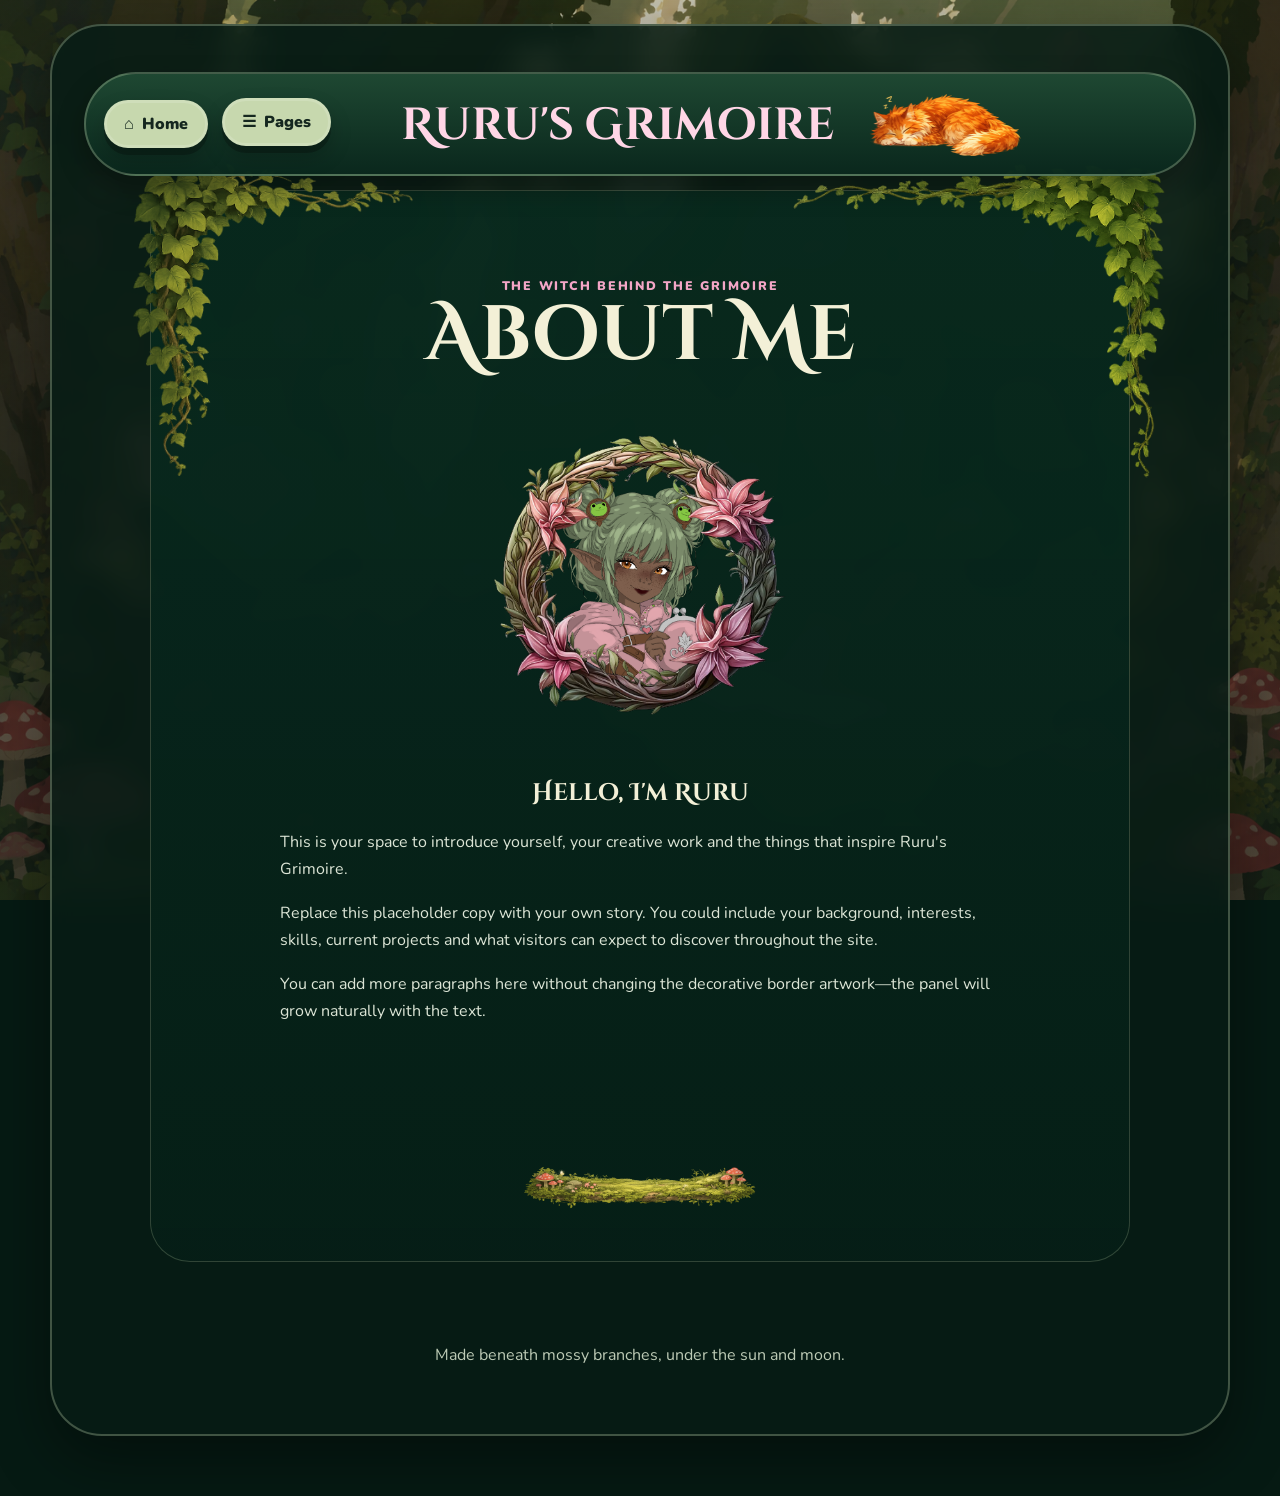
==== about.html @ c7b42d26 "Add files via upload" ====
<!doctype html><html lang="en"><head>
<meta charset="utf-8">
<meta name="viewport" content="width=device-width,initial-scale=1">
<title>About Me | Ruru's Grimoire</title>
<link rel="icon" type="image/png" sizes="64x64" href="./images/favicon.png?v=2">
<link rel="shortcut icon" type="image/png" href="./images/favicon.png?v=2">
<link rel="apple-touch-icon" href="./images/favicon.png?v=2">
<link rel="stylesheet" href="styles.css?v=20260717-navbar-moss-slot">
<script defer src="script.js"></script>
</head>
<body class="site-background-page about-page"><main class="page-shell"><div class="central-panel"><header class="topbar">
<div class="menu-wrap">
<button class="menu-button" aria-expanded="false" aria-label="Open page menu">☰ <span>Pages</span></button>
<nav class="dropdown" aria-label="Page menu"><a href="index.html">Home</a><a href="blog.html">Blog</a><a href="projects.html">Projects</a><a href="about.html">About Me</a></nav>
</div>
<div class="title-cluster">
<img class="nav-image nav-image-left" src="images/navbar-cat-left.png" alt="">
<div class="site-title-mini">Ruru's Grimoire</div>
<img class="nav-image nav-image-right" src="images/navbar-cat.png" alt="">
</div>
<a class="home-button" href="index.html" aria-label="Home">⌂ <span>Home</span></a>
<span class="navbar-moss" aria-hidden="true"></span>
</header>
<section class="content-panel decorated about-panel">
<span class="panel-corner panel-corner-tl" aria-hidden="true"></span>
<span class="panel-corner panel-corner-tr" aria-hidden="true"></span>
<div class="about-heading">
<div class="eyebrow">The witch behind the grimoire</div>
<h1>About Me</h1>
</div>
<div class="about-profile-image" role="img" aria-label="Profile image"></div>
<div class="about-text-frame">
<div class="about-text-content">
<h2>Hello, I'm Ruru</h2>
<p>This is your space to introduce yourself, your creative work and the things that inspire Ruru's Grimoire.</p>
<p>Replace this placeholder copy with your own story. You could include your background, interests, skills, current projects and what visitors can expect to discover throughout the site.</p>
<p>You can add more paragraphs here without changing the decorative border artwork—the panel will grow naturally with the text.</p>
</div>
</div>
<div class="about-moss-floor" role="img" aria-label="Decorative moss floor border"></div>
</section><footer class="footer"><p>Made beneath mossy branches, under the sun and moon.</p></footer></div></main></body></html>
---- styles.css ----
@import url("https://fonts.googleapis.com/css2?family=Cinzel+Decorative:wght@700;900&family=Nunito:wght@400;600;700;800&display=swap");

* {
  box-sizing: border-box;
}

html {
  scroll-behavior: smooth;
}

body {
  margin: 0;
  min-height: 100vh;
  color: var(--cream);
  font-family: "Nunito",sans-serif;
  background: linear-gradient(rgba(4,19,15,.52),rgba(4,19,15,.76)),
    url("images/forest-background.jpg") center/cover fixed no-repeat,
    var(--deep);
  overflow-x: hidden;
}

a {
  color: inherit;
}

.page-shell {
  width: min(1180px,calc(100% - 28px));
  margin: 0 auto;
  padding: 24px 0 60px;
}

.menu-button,.home-button,.button {
  display: inline-flex;
  align-items: center;
  justify-content: center;
  gap: 8px;
  min-height: 52px;
  padding: 12px 20px;
  border: 3px solid rgba(255,255,255,.14);
  border-radius: 999px;
  font: inherit;
  font-weight: 900;
  cursor: pointer;
  text-decoration: none;
  box-shadow: 0 7px 0 rgba(0,0,0,.24),0 11px 22px rgba(0,0,0,.2);
  transition: transform .18s ease,box-shadow .18s ease,filter .18s ease;
}

.home-button {
  justify-self: end;
}

.button {
  background: var(--red);
  color: #fff;
}

.button.secondary {
  background: var(--pink-soft);
  color: var(--ink);
}

.menu-button:hover,.home-button:hover,.button:hover {
  transform: translateY(-2px);
  box-shadow: 0 9px 0 rgba(0,0,0,.2),0 14px 26px rgba(0,0,0,.24);
}

.dropdown {
  position: absolute;
  left: 0;
  top: calc(100% + 12px);
  z-index: 2000;
  display: none;
  min-width: 245px;
  padding: 10px;
  border-radius: 20px;
  background: rgba(18,59,45,.99);
  border: 2px solid rgba(243,166,198,.35);
  box-shadow: 0 20px 44px rgba(0,0,0,.45);
}

.dropdown.open {
  display: block;
}

.dropdown a {
  display: block;
  padding: 12px 16px;
  margin: 5px 0;
  border-radius: 999px;
  background: rgba(199,216,174,.1);
  text-decoration: none;
  font-weight: 800;
}

.dropdown a:hover {
  background: var(--pink-soft);
  color: var(--ink);
}

.nav-image {
  display: block;
  object-fit: contain;
  object-position: center;
}

.hero-copy,.hero-visual {
  position: relative;
  z-index: 2;
}

.eyebrow {
  color: var(--pink);
  font-size: .78rem;
  font-weight: 900;
  letter-spacing: .14em;
  text-transform: uppercase;
}

h1,h2,h3 {
  font-family: "Cinzel Decorative",Georgia,serif;
  margin-top: 0;
}

h1 {
  font-size: clamp(2.8rem,7vw,5.8rem);
  line-height: .95;
  margin-bottom: 18px;
}

.hero p,.content-panel p,.feature p {
  line-height: 1.72;
  color: #dce5d6;
}

.hero-actions {
  display: flex;
  flex-wrap: wrap;
  gap: 13px;
  margin-top: 26px;
}

.section {
  padding: 54px 0 0;
}

.section-heading {
  display: flex;
  justify-content: space-between;
  align-items: end;
  gap: 22px;
  margin-bottom: 22px;
}

.section-heading h2 {
  margin-bottom: 0;
  font-size: clamp(1.8rem,4vw,3rem);
}

.section-heading p {
  max-width: 560px;
  color: #c8d6c0;
  line-height: 1.7;
}

.card-grid {
  display: grid;
  grid-template-columns: repeat(2,1fr);
  gap: 18px;
}

.card,.blog-post,.feature {
  position: relative;
  padding: 25px;
  border-radius: 24px;
  background: linear-gradient(145deg,rgba(46,83,58,.84),rgba(8,34,25,.94));
  border: 2px solid rgba(199,216,174,.16);
  box-shadow: 0 14px 28px rgba(0,0,0,.2);
  overflow: visible;
}

.card {
  min-height: 190px;
  text-decoration: none;
  transition: transform .2s ease;
}

.card:hover {
  transform: translateY(-5px);
}

.content-panel {
  position: relative;
  padding: clamp(28px,5vw,56px);
  border-radius: 40px;
  background: linear-gradient(rgba(9,43,31,.86),rgba(6,31,23,.92));
  border: 1px solid rgba(199,216,174,.22);
  overflow: visible;
}

.page-hero h1 {
  font-size: clamp(2.5rem,6vw,4.8rem);
  margin-bottom: 8px;
}

.blog-list,.project-list {
  display: grid;
  gap: 18px;
}

.blog-post {
  background: linear-gradient(145deg,rgba(239,228,199,.96),rgba(215,199,160,.95));
  color: #2e2a22;
}

.blog-post p {
  color: #4b4438;
}

.meta {
  color: #8d384e;
  font-size: .84rem;
  font-weight: 900;
  letter-spacing: .08em;
  text-transform: uppercase;
}

.feature-grid {
  display: grid;
  grid-template-columns: repeat(2,1fr);
  gap: 16px;
  margin-top: 24px;
}

.project-links {
  display: flex;
  flex-direction: column;
  align-items: center;
  gap: 16px;
  margin: 36px auto 8px;
}

.project-primary {
  min-width: 260px;
  background: var(--pink) !important;
  color: var(--ink) !important;
}

.project-secondary {
  min-width: 220px;
}

.video-embed {
  width: 96%;
  max-width: 1300px;
  margin: 0 auto;
  aspect-ratio: 16/9;
  border-radius: 24px;
  overflow: hidden;
  border: 2px solid rgba(243,166,198,.35);
  box-shadow: 0 18px 40px rgba(0,0,0,.28);
}

.video-embed iframe {
  width: 100%;
  height: 100%;
  border: 0;
  display: block;
}

.module-demo {
  display: flex;
  flex-direction: column;
  align-items: center;
  width: 100%;
  margin: 56px auto 0;
  text-align: center;
}

.module-demo h2 {
  width: 100%;
  text-align: center;
  margin: 0 auto 24px;
}

.project-bottom-nav {
  display: flex;
  justify-content: center;
  flex-wrap: wrap;
  gap: 14px;
  width: 100%;
  margin: 34px auto 0;
}

.bookshelf {
  position: relative;
  margin-top: 30px;
  padding: 34px 26px 0;
  border-radius: 30px;
  background: rgba(6,24,18,.5);
  border: 1px solid rgba(199,216,174,.15);
}

.shelf-back {
  min-height: 390px;
  display: flex;
  align-items: flex-end;
  gap: 0;
  padding: 24px 34px 0;
  border: 6px solid #2d1c14;
  border-bottom: 0;
  border-radius: 24px 24px 0 0;
  background: repeating-linear-gradient(90deg,#3a2419 0 18px,#42291c 18px 36px);
  box-shadow: inset 0 0 34px rgba(0,0,0,.42);
}

.project-book {
  position: relative;
  width: 220px;
  height: 360px;
  flex: 0 0 220px;
  margin-right: -34px;
  text-decoration: none;
  transform: rotate(-.5deg);
  transition: transform .24s ease;
}

.project-book:hover,.project-book:focus-visible {
  transform: translateY(-12px) rotate(.5deg);
  z-index: 20;
}

.project-book-image {
  display: block;
  width: 100%;
  height: 100%;
  object-fit: contain;
  object-position: center bottom;
  filter: drop-shadow(10px 12px 12px rgba(0,0,0,.32));
}

.book-sparkles {
  position: absolute;
  inset: -6px 10px -8px;
  pointer-events: none;
  opacity: 0;
}

.project-book:hover .book-sparkles,.project-book:focus-visible .book-sparkles {
  opacity: 1;
}

.book-sparkles span {
  position: absolute;
  width: 7px;
  height: 7px;
  border-radius: 50%;
  background: #ff9f43;
  box-shadow: 0 0 8px rgba(255,159,67,.95),0 0 16px rgba(255,159,67,.55);
  animation: sparkle .8s ease-out infinite alternate;
}

.book-sparkles span:nth-child(1) {
  left: 4%;
  top: 18%;
}

.book-sparkles span:nth-child(2) {
  right: 2%;
  top: 30%;
  animation-delay: .16s;
}

.book-sparkles span:nth-child(3) {
  left: 14%;
  bottom: 18%;
  animation-delay: .3s;
}

.book-sparkles span:nth-child(4) {
  right: 12%;
  bottom: 8%;
  animation-delay: .46s;
}

@keyframes sparkle {from{transform:scale(.45);opacity:.25}to{transform:scale(1.15) translateY(-3px);opacity:1}}

.shelf-plank {
  height: 34px;
  margin: 0 -8px;
  border-radius: 4px 4px 18px 18px;
  background: linear-gradient(#6d452b,#3c2418);
  border: 5px solid #2c1a11;
  box-shadow: 0 14px 24px rgba(0,0,0,.32);
}

.empty-shelf-space {
  flex: 1;
  min-width: 180px;
}

.panel-decor {
  position: absolute;
  inset: 0;
  z-index: 8;
  pointer-events: none;
  border-radius: inherit;
  overflow: visible;
}

.panel-decor .ivy-top,.panel-decor .ivy-left,.panel-decor .ivy-right,.panel-decor .moss-bottom {
  position: absolute;
  display: block;
  background-repeat: no-repeat;
  background-position: center;
}

.footer {
  margin-top: 46px;
  padding: 20px;
  text-align: center;
  color: #bdcbb6;
}

@media (max-width:820px) {
  .hero {
    grid-template-columns: 1fr;
  }

  .hero-artwork {
    width: 128%;
    margin-right: -2%;
  }

  .feature-grid,.card-grid {
    grid-template-columns: 1fr;
  }

  .section-heading {
    display: block;
  }

  .nav-image-left {
    width: 62px;
    height: 52px;
  }

  .nav-image-right {
    width: 96px;
    height: 72px;
  }

  .site-title-mini {
    font-size: 1.25rem;
  }
}

.title-cluster {
  display: grid;
  align-items: center;
  justify-content: center;
  white-space: nowrap;
  height: 68px;
  grid-template-columns: 58px auto 82px;
  gap: 6px;
}

.nav-image-left {
  width: 58px;
  height: 54px;
  max-width: 58px;
  max-height: 54px;
}

.nav-image-right {
  width: 82px;
  height: 64px;
  max-width: 82px;
  max-height: 64px;
}

.site-title-mini {
  font-family: "Cinzel Decorative",Georgia,serif;
  font-weight: 700;
  color: var(--pink-soft);
  text-align: center;
  font-size: 1.3rem;
  line-height: 1;
}

@media (max-width: 820px) {
  .topbar {
    grid-template-columns: minmax(96px, 1fr) auto minmax(96px, 1fr);
    min-height: 62px;
    height: 62px;
  }

  .title-cluster {
    height: 62px;
    grid-template-columns: 46px auto 64px;
    gap: 4px;
  }

  .nav-image-left {
    width: 46px;
    height: 42px;
  }

  .nav-image-right {
    width: 64px;
    height: 50px;
  }

  .site-title-mini {
    font-size: 1.05rem;
  }
}

@media (max-width: 560px) {
  .topbar {
    grid-template-columns: 48px minmax(0, 1fr) 48px;
    min-height: 56px;
    height: 56px;
    padding: 4px 6px;
    gap: 4px;
  }

  .menu-button, .home-button {
    width: 44px;
    min-width: 44px;
    min-height: 42px;
    padding: 7px;
  }

  .title-cluster {
    width: 100%;
    height: 56px;
    grid-template-columns: 34px minmax(0, auto) 38px;
    gap: 2px;
  }

  .nav-image-left {
    width: 34px;
    height: 32px;
  }

  .nav-image-right {
    width: 38px;
    height: 34px;
  }

  .site-title-mini {
    font-size: .68rem;
    overflow: hidden;
    text-overflow: ellipsis;
  }

  .navbar-moss {
    bottom: -16px;
    height: 38px;
  }
}

.hero {
  display: grid;
  grid-template-columns: 1.12fr .88fr;
  align-items: center;
  gap: 34px;
  min-height: 430px;
  padding: 36px clamp(28px,6vw,68px);
  border-radius: 40px;
  border: 1px solid rgba(199,216,174,.22);
  background: rgba(7,28,22,.2);
  position: relative;
  isolation: isolate;
  overflow: hidden;
  background: transparent !important;
}

.hero-overlay {
  position: absolute;
  inset: 0;
  z-index: 1;
  background: linear-gradient(90deg,rgba(7,28,22,.72),rgba(7,28,22,.38) 52%,rgba(7,28,22,.08));
  pointer-events: none;
  z-index: 1 !important;
  background: linear-gradient(
    90deg,
    rgba(7,28,22,.58) 0%,
    rgba(7,28,22,.3) 50%,
    rgba(7,28,22,.05) 100%
  ) !important;
}

.hero-copy, .hero-visual {
  z-index: 2 !important;
}

.hero-artwork {
  display: block;
  width: 145%;
  max-width: none;
  height: auto;
  margin-right: -6%;
  object-fit: contain;
  object-position: center bottom;
  filter: drop-shadow(0 20px 30px rgba(0,0,0,.32));
  pointer-events: none;
  animation: heroFloat 7s ease-in-out infinite;
  transform-origin: center bottom;
}

@keyframes heroFloat {0%, 100% { transform: translateY(0) rotate(0deg); }
  50% { transform: translateY(-8px) rotate(.3deg); }}

.hero-copy {
  align-self: center;
  animation: heroReveal .7s ease both;
}

@keyframes heroReveal {from { opacity: 0; transform: translateY(12px); }
  to { opacity: 1; transform: translateY(0); }}

.panel-decor .ivy-left {
  top: 4%;
  left: -34px;
  width: 74px;
  height: 92%;
  background-image: url("images/panel-ivy-left.png");
  background-size: 100% 100%;
  background-size: contain !important;
  background-position: left center !important;
}

.panel-decor .ivy-right {
  top: 4%;
  right: -34px;
  width: 74px;
  height: 92%;
  background-image: url("images/panel-ivy-right.png");
  background-size: 100% 100%;
  background-size: contain !important;
  background-position: right center !important;
}

.menu-wrap, .home-button {
  align-self: center !important;
}

.menu-button, .home-button {
  min-height: 46px;
  padding: 9px 17px;
  display: inline-flex !important;
  align-items: center !important;
  justify-content: center !important;
  line-height: 1 !important;
  margin: 0 !important;
  transform: translateY(-1px);
}

.menu-button:hover, .home-button:hover {
  transform: translateY(-3px);
}

.menu-button:active, .home-button:active {
  transform: translateY(2px);
}

.home-page {
  position: relative;
  isolation: isolate;
  min-height: 100vh;
  background: linear-gradient(rgba(4,19,15,.28),rgba(4,19,15,.58)),
    url("images/forest-background.jpg") center/cover fixed no-repeat,
    var(--deep);
}

.home-background-layer {
  position: fixed;
  inset: 0;
  z-index: 1;
  pointer-events: none;
  background: url("images/home-background.png") center top/cover no-repeat;
}

.home-background-layer::after {
  content: "";
  position: absolute;
  inset: 0;
  background: linear-gradient(rgba(3,15,11,.02),rgba(3,15,11,.3));
}

.home-page .page-shell {
  position: relative;
  z-index: 10;
}

.home-page .central-panel {
  position: relative;
  z-index: 10;
  background: rgba(7,28,22,.72);
  backdrop-filter: blur(10px);
  -webkit-backdrop-filter: blur(10px);
}

.home-page .hero {
  position: relative;
  z-index: 2;
  overflow: hidden;
  background: linear-gradient(135deg,rgba(9,43,31,.58),rgba(6,31,23,.38)) !important;
}

.hero-bg {
  position: absolute;
  inset: 0;
  z-index: 0;
  width: 100%;
  height: 100%;
  object-fit: cover;
  object-position: center;
  pointer-events: none;
  position: absolute !important;
  inset: 0 !important;
  z-index: 0 !important;
  width: 100% !important;
  height: 100% !important;
  max-width: none !important;
  object-fit: cover !important;
  object-position: center center !important;
  opacity: 1 !important;
  visibility: visible !important;
  border-radius: inherit;
  display: none !important;
}

.home-page .hero-overlay {
  background: linear-gradient(90deg,rgba(5,24,18,.5),rgba(5,24,18,.18) 55%,rgba(5,24,18,.03)) !important;
}

.ambient-particles {
  position: fixed;
  inset: 0;
  z-index: 4;
  overflow: hidden;
  pointer-events: none;
}

.ambient-particles span {
  position: absolute;
  width: 9px;
  height: 9px;
  border-radius: 50%;
  background: rgba(255,214,230,.56);
  box-shadow: 0 0 12px rgba(243,166,198,.75),0 0 24px rgba(199,216,174,.38);
  animation: ambientDrift 11s ease-in-out infinite;
}

.ambient-particles span:nth-child(1) {
  left: 8%;
  top: 72%;
  animation-delay: -1s;
}

.ambient-particles span:nth-child(2) {
  left: 18%;
  top: 24%;
  animation-delay: -6s;
  scale: .7;
}

.ambient-particles span:nth-child(3) {
  left: 34%;
  top: 84%;
  animation-delay: -3s;
  scale: .5;
}

.ambient-particles span:nth-child(4) {
  left: 52%;
  top: 18%;
  animation-delay: -8s;
}

.ambient-particles span:nth-child(5) {
  left: 67%;
  top: 68%;
  animation-delay: -4s;
  scale: .6;
}

.ambient-particles span:nth-child(6) {
  left: 79%;
  top: 31%;
  animation-delay: -9s;
  scale: .8;
}

.ambient-particles span:nth-child(7) {
  left: 91%;
  top: 78%;
  animation-delay: -5s;
  scale: .5;
}

.ambient-particles span:nth-child(8) {
  left: 44%;
  top: 48%;
  animation-delay: -11s;
  scale: .45;
}

@keyframes ambientDrift {0%,100%{opacity:.18;translate:0 18px}
  50%{opacity:.92;translate:12px -26px}}

.home-page .hero-artwork {
  animation: heroFloat 7s ease-in-out infinite;
  will-change: transform;
}

.panel-decor .ivy-top, .panel-decor .ivy-left, .panel-decor .ivy-right, .panel-decor .moss-bottom, .navbar-moss {
  background-size: contain !important;
  background-repeat: no-repeat !important;
}

.panel-decor .ivy-top {
  top: -28px;
  height: 74px;
  background-image: url("images/panel-ivy-top.png");
  background-size: 100% 100%;
  background-size: contain !important;
  background-position: center top !important;
  width: min(92%,900px);
  left: 50%;
  transform: translateX(-50%);
}

.panel-decor .ivy-left, .panel-decor .ivy-right {
  height: min(82%,620px);
  top: 50%;
  transform: translateY(-50%);
}

.panel-decor .moss-bottom {
  bottom: -30px;
  height: 78px;
  background-image: url("images/panel-moss-bottom.png");
  background-size: 100% 100%;
  background-size: contain !important;
  background-position: center bottom !important;
  width: min(94%,920px);
  left: 50%;
  transform: translateX(-50%);
}

.menu-wrap {
  position: relative;
  z-index: 1002;
  display: flex;
  align-items: center;
  height: 100%;
}

.menu-button,.home-button {
  background: var(--sage);
  color: var(--ink);
  align-self: center !important;
  position: relative;
  top: -1px;
}

@media (max-width:560px) {
  .page-shell {
    width: calc(100% - 16px);
  }

  .central-panel {
    padding: 10px;
    border-radius: 30px;
  }

  .topbar {
    grid-template-columns: auto 1fr auto;
    padding: 8px;
  }

  .menu-button span,.home-button span {
    display: none;
  }

  .title-cluster {
    gap: 3px;
  }

  .nav-image-left {
    width: 42px;
    height: 38px;
  }

  .nav-image-right {
    width: 50px;
    height: 44px;
  }

  .site-title-mini {
    font-size: .78rem;
  }

  .hero {
    padding: 28px 20px;
    min-height: auto;
  }

  .hero-artwork {
    width: 110%;
    margin-right: 0;
  }

  .content-panel {
    padding: 24px 18px;
  }

  .project-book {
    width: 180px;
    height: 310px;
    flex-basis: 180px;
    margin-right: -28px;
  }

  .home-background-layer {
    background-position: 58% top;
  }

  .ambient-particles span:nth-child(n/**/+6) {
    display: none;
  }
}

@media (prefers-reduced-motion:reduce) {
  *,*::before,*::after {
    animation-duration: .001ms !important;
    animation-iteration-count: 1 !important;
  }

  .ambient-particles span,.home-page .hero-artwork {
    animation: none !important;
  }
}

body.site-background-page {
  background-color: var(--deep) !important;
  background-image: linear-gradient(rgba(5, 24, 18, .24), rgba(5, 24, 18, .48)),
    url("images/home-background.png") !important;
  background-position: center top !important;
  background-size: cover !important;
  background-repeat: no-repeat !important;
  background-attachment: fixed !important;
}

body.site-background-page .central-panel {
  background: rgba(7, 28, 22, .86) !important;
}

.topbar > .home-button, .topbar > .menu-wrap, .topbar > .title-cluster {
  align-self: center !important;
  position: static !important;
  top: auto !important;
  transform: none !important;
  margin: 0 !important;
}

.topbar > .home-button {
  order: 1;
  flex: 0 0 auto;
}

.topbar > .menu-wrap {
  order: 2;
  flex: 0 0 auto;
  height: auto !important;
  display: flex !important;
  align-items: center !important;
}

.topbar .home-button, .topbar .menu-button {
  height: 48px !important;
  min-height: 48px !important;
  display: inline-flex !important;
  align-items: center !important;
  justify-content: center !important;
  line-height: 1 !important;
  padding-top: 0 !important;
  padding-bottom: 0 !important;
}

.topbar .nav-image {
  display: block !important;
  object-fit: contain !important;
}

.navbar-moss {
  position: absolute;
  left: 1%;
  right: 1%;
  z-index: 1003;
  pointer-events: none;
  background: url("images/navbar-moss-bottom.png") center bottom/100% 100% no-repeat;
  bottom: -22px;
  height: 52px;
  background-size: contain !important;
  background-position: center bottom !important;
  position: absolute !important;
}

.homepage-path-card {
  display: grid !important;
  grid-template-columns: minmax(120px, 40%) minmax(0, 1fr) !important;
  align-items: center !important;
  gap: clamp(18px, 3vw, 34px) !important;
  min-height: 220px !important;
  overflow: hidden !important;
}

.homepage-card-image {
  display: block;
  width: 100%;
  min-height: 170px;
  align-self: stretch;
  background-position: center;
  background-repeat: no-repeat;
  background-size: contain;
  pointer-events: none;
}

.blog-card-image {
  background-image: url("images/blog.png");
}

.projects-card-image {
  background-image: url("images/projects.png");
}

.homepage-card-copy {
  min-width: 0;
}

.homepage-card-copy h3, .homepage-card-copy p {
  position: relative;
  z-index: 1;
}

@media (max-width: 760px) {
  .topbar {
    flex-wrap: wrap !important;
    justify-content: center !important;
    min-height: auto !important;
  }

  .topbar > .home-button {
    order: 2;
  }

  .topbar > .menu-wrap {
    order: 3;
  }

  .homepage-path-card {
    grid-template-columns: 1fr !important;
    text-align: center;
  }

  .homepage-card-image {
    min-height: 145px;
  }

  .topbar > .title-cluster {
    flex-basis: 100%;
    justify-content: center;
    order: 1;
    flex: 1 0 100% !important;
    padding-left: 0 !important;
    flex-basis: 100% !important;
    grid-template-columns: max-content minmax(90px, 1fr) !important;
    width: 100% !important;
    margin-left: 0 !important;
    gap: 8px !important;
  }

  .topbar > .title-cluster > .site-title-mini {
    font-size: clamp(1.2rem, 5vw, 1.8rem) !important;
    white-space: normal !important;
  }

  .topbar > .title-cluster > .nav-image-right {
    width: clamp(82px, 22vw, 118px) !important;
    height: clamp(68px, 18vw, 96px) !important;
  }
}

@media (max-width: 460px) {
  .topbar > .title-cluster {
    grid-template-columns: 1fr !important;
    justify-items: center !important;
    text-align: center !important;
  }

  .topbar > .title-cluster > .site-title-mini, .topbar > .title-cluster > .nav-image-right {
    grid-column: 1 !important;
    justify-self: center !important;
  }
}

.home-page .hero-visual .hero-artwork-topper {
  position: absolute;
  inset: 0;
  z-index: 2;
  width: 145%;
  max-width: none;
  height: auto;
  margin-right: -6%;
  object-fit: contain;
  object-position: center bottom;
  pointer-events: none;
}

.home-feature-panel {
  overflow: visible;
}

.home-feature-panel .hero-overlay {
  border-radius: inherit;
  overflow: hidden;
}

.home-feature-panel .hero-copy, .home-feature-panel .hero-visual {
  z-index: 4;
}

.panel-corner {
  position: absolute;
  z-index: 3;
  width: clamp(150px, 19vw, 220px);
  aspect-ratio: 1 / 1;
  background-repeat: no-repeat;
  background-position: center;
  background-size: contain;
  pointer-events: none;
  animation: panelCornerFloat 7s ease-in-out infinite;
  will-change: transform;
}

.panel-corner-tl {
  top: -58px;
  left: -58px;
  background-image: url("images/panel-corner-tl.png");
  animation-delay: -0.8s;
}

.panel-corner-tr {
  top: -58px;
  right: -58px;
  background-image: url("images/panel-corner-tr.png");
  animation-delay: -2.2s;
}

.panel-corner-bl {
  bottom: -58px;
  left: -58px;
  background-image: url("images/panel-corner-bl.png");
  animation-delay: -3.7s;
}

.panel-corner-br {
  right: -58px;
  bottom: -58px;
  background-image: url("images/panel-corner-br.png");
  animation-delay: -5.1s;
}

@keyframes panelCornerFloat {0%, 100% { transform: translate3d(0, 0, 0) rotate(-0.35deg); }
  50% { transform: translate3d(0, -8px, 0) rotate(0.35deg); }}

@media (prefers-reduced-motion: reduce) {
  .hero-artwork, .hero-copy {
    animation: none !important;
  }

  .home-page .hero-visual .hero-artwork-topper {
    animation: none !important;
  }

  .panel-corner {
    animation: none !important;
  }
}

.home-page .hero-visual .hero-artwork {
  grid-area: 1 / 1;
  grid-area: 1 / 1 !important;
  position: relative !important;
  inset: auto !important;
  display: block !important;
  width: 145% !important;
  max-width: none !important;
  height: auto !important;
  margin: 0 -6% 0 0 !important;
  object-fit: contain !important;
  object-position: center bottom !important;
  transform-origin: center bottom !important;
}

.home-page .hero-visual .hero-artwork-base {
  position: relative;
  z-index: 1;
  animation-delay: 0s;
  z-index: 1 !important;
  animation-delay: 0s !important;
}

.home-page .hero-visual .hero-artwork-topper-1 {
  z-index: 2;
  animation-delay: -2.33s;
  z-index: 2 !important;
  animation-delay: -2.33s !important;
}

.home-page .hero-visual .hero-artwork-topper-2 {
  z-index: 3;
  animation-delay: -4.66s;
  z-index: 3 !important;
  animation-delay: -4.66s !important;
}

.home-page .home-feature-panel .hero-overlay, .home-page .home-feature-panel .hero-copy, .home-page .home-feature-panel .hero-visual {
  z-index: 2 !important;
}

@media (max-width: 600px) {
  .topbar > .title-cluster {
    grid-template-columns: 1fr minmax(78px, .45fr) !important;
  }

  .topbar > .title-cluster > .nav-image-right {
    min-width: 76px !important;
    width: clamp(76px, 24vw, 112px) !important;
    height: clamp(62px, 19vw, 90px) !important;
  }

  .topbar > .title-cluster > .site-title-mini {
    white-space: normal !important;
    font-size: clamp(1.35rem, 6.2vw, 1.9rem) !important;
    transform: translateY(-2px) !important;
  }
}

.home-page .hero-visual {
  position: relative;
  isolation: isolate;
  display: grid !important;
  grid-template-columns: 1fr !important;
  grid-template-rows: 1fr !important;
  place-items: end center !important;
  position: relative !important;
  overflow: visible !important;
  isolation: isolate !important;
}

.home-page .hero-visual > .hero-artwork {
  grid-column: 1 !important;
  grid-row: 1 !important;
  align-self: end !important;
  justify-self: center !important;
  position: relative !important;
  inset: auto !important;
  width: 145% !important;
  height: auto !important;
  max-width: none !important;
  margin: 0 -6% 0 0 !important;
  object-fit: contain !important;
  object-position: center bottom !important;
}

.home-page .hero-visual > .hero-artwork-base {
  z-index: 1 !important;
}

.home-page .hero-visual > .hero-artwork-topper-1 {
  z-index: 2 !important;
}

.home-page .hero-visual > .hero-artwork-topper-2 {
  z-index: 3 !important;
}

.page-shell, .central-panel, .home-page .home-feature-panel {
  overflow: visible !important;
}

.home-page .home-feature-panel .panel-corner {
  will-change: auto !important;
  opacity: 1 !important;
  visibility: visible !important;
  display: block !important;
  z-index: 9999 !important;
  animation: none !important;
  transform: none !important;
  pointer-events: none !important;
  background-size: contain !important;
}

.home-page .home-feature-panel {
  position: relative !important;
  overflow: visible !important;
  isolation: isolate !important;
  margin-top: 2cm !important;
}

.topbar > .title-cluster > .nav-image-left {
  display: none !important;
}

.topbar > .title-cluster > .site-title-mini {
  grid-column: 1 !important;
  overflow: visible !important;
  text-overflow: clip !important;
  max-width: none !important;
  font-size: clamp(2.1rem, 3.5vw, 3.65rem) !important;
  display: flex !important;
  align-items: center !important;
  padding: 0 !important;
  line-height: 1 !important;
  height: auto !important;
  position: relative !important;
  left: auto !important;
  top: auto !important;
  width: max-content !important;
  flex: 0 1 auto !important;
  margin: 0 !important;
  justify-self: auto !important;
  align-self: center !important;
  transform: translateY(-3px) !important;
  white-space: nowrap !important;
  z-index: 4 !important;
}

.topbar {
  position: sticky;
  top: 14px;
  z-index: 1000;
  display: grid;
  align-items: center;
  margin-bottom: 28px;
  border-radius: 999px;
  background: linear-gradient(180deg,rgba(31,73,51,.98),rgba(10,40,29,.98));
  border: 2px solid rgba(199,216,174,.3);
  box-shadow: 0 12px 28px rgba(0,0,0,.3);
  overflow: visible;
  grid-template-columns: minmax(120px, 1fr) auto minmax(120px, 1fr);
  height: 68px;
  padding: 5px 12px;
  gap: 10px;
  justify-content: flex-start !important;
  gap: 14px !important;
  min-height: 104px !important;
  padding: 10px 18px !important;
  position: relative !important;
  display: flex !important;
  align-items: center !important;
  min-height: var(--navbar-height);
}

.topbar > .title-cluster > .nav-image-right {
  grid-column: 2 !important;
  width: clamp(130px, 15vw, 210px) !important;
  height: clamp(92px, 11vw, 150px) !important;
  min-width: 110px !important;
  max-width: none !important;
  max-height: none !important;
  object-fit: contain !important;
  object-position: center !important;
  position: relative !important;
  display: block !important;
  flex: 0 0 auto !important;
  order: 2 !important;
  margin: 0 !important;
  justify-self: auto !important;
  align-self: center !important;
  transform: none !important;
  visibility: visible !important;
  opacity: 1 !important;
  z-index: 3 !important;
  width: var(--cat-navbar-size);
}

.central-panel {
  position: relative;
  padding: clamp(14px,3vw,32px);
  background: rgba(7,28,22,.88);
  border: 2px solid rgba(199,216,174,.3);
  box-shadow: var(--shadow);
  backdrop-filter: blur(12px);
  overflow: visible;
  border-radius: var(--panel-radius);
}

.menu-button, .home-button, .button {
  border-radius: var(--button-radius);
}

.home-page .home-feature-panel .hero-visual {
  left: var(--feature-stack-left) !important;
  top: var(--feature-stack-top) !important;
}

.home-page .home-feature-panel .panel-corner-tl, .home-page .home-feature-panel .panel-corner-tr {
  height: auto !important;
  aspect-ratio: 1 / 1 !important;
  top: -35px !important;
  width: clamp(380px,42vw,var(--corner-top-size)) !important;
}

.home-page .home-feature-panel .panel-corner-tr {
  right: var(--corner-top-right-offset-x) !important;
  top: var(--about-corner-top-offset-y) !important;
}

.home-page .home-feature-panel .panel-corner-bl, .home-page .home-feature-panel .panel-corner-br {
  height: auto !important;
  aspect-ratio: 1 / 1 !important;
  bottom: -55px !important;
  width: var(--corner-bottom-size) !important;
}

.home-page .home-feature-panel .panel-corner-bl {
  left: var(--corner-bottom-left-offset-x) !important;
  bottom: var(--corner-bottom-left-offset-y) !important;
  transform: none !important;
}

.home-page .home-feature-panel .panel-corner-br {
  right: var(--corner-bottom-right-offset-x) !important;
  bottom: var(--corner-bottom-right-offset-y) !important;
}

@media (max-width:900px) {
  :root {
    --corner-top-size: 420px;
    --corner-bottom-size: 220px;
    --corner-top-left-offset-x: -36px;
    --corner-top-right-offset-x: -24px;
    --corner-bottom-left-offset-x: -54px;
    --corner-bottom-left-offset-y: -58px;
    --corner-bottom-right-offset-x: -32px;
    --corner-bottom-right-offset-y: -42px;
    --feature-stack-left: -18px;
    --navbar-brand-gap: 10px;
  }
}

@media (max-width:620px) {
  :root {
    --corner-top-size: 300px;
    --corner-bottom-size: 170px;
    --corner-top-offset-y: -24px;
    --corner-top-left-offset-x: -22px;
    --corner-top-right-offset-x: -16px;
    --corner-bottom-left-offset-x: -34px;
    --corner-bottom-left-offset-y: -38px;
    --corner-bottom-right-offset-x: -20px;
    --corner-bottom-right-offset-y: -28px;
    --feature-stack-left: -10px;
    --navbar-brand-gap: 8px;
  }

  .home-page .home-feature-panel .panel-corner-tl, .home-page .home-feature-panel .panel-corner-tr {
    width: clamp(220px,64vw,var(--corner-top-size)) !important;
  }
}

.topbar > .title-cluster {
  order: 3;
  flex: 0 1 auto;
  padding-left: clamp(12px, 2vw, 28px) !important;
  padding-right: 0 !important;
  margin-left: 4px !important;
  grid-template-columns: max-content minmax(120px, 1fr) !important;
  column-gap: clamp(14px, 2vw, 28px) !important;
  align-self: stretch !important;
  min-height: 100% !important;
  height: auto !important;
  padding-top: 0 !important;
  padding-bottom: 0 !important;
  position: relative !important;
  display: flex !important;
  flex: 1 1 auto !important;
  min-width: 0 !important;
  width: auto !important;
  align-items: center !important;
  justify-content: flex-start !important;
  margin: 0 !important;
  padding: 0 !important;
  overflow: visible !important;
  gap: var(--navbar-brand-gap) !important;
  transform: translateX(var(--navbar-brand-shift-x)) !important;
}

.about-home-card {
  grid-column: 1 / -1;
  width: calc(50% - 9px);
  justify-self: center;
}

.about-card-image {
  background-image: url("images/about.png");
}

.about-panel {
  display: flex;
  flex-direction: column;
  align-items: center;
  gap: clamp(22px, 4vw, 42px);
  text-align: center;
}

.about-heading h1 {
  font-size: clamp(2.5rem, 6vw, 4.8rem);
  margin: 6px 0 0;
}

.about-portrait-space {
  width: var(--about-portrait-size);
  aspect-ratio: 1 / 1;
  flex: 0 0 auto;
  background-image: url("images/about-me.png");
  background-position: center;
  background-repeat: no-repeat;
  background-size: contain;
}

.about-text-content h2 {
  text-align: center;
  margin-top: 0;
}

.about-text-content p {
  color: #dce5d6;
}

.about-text-frame {
  position: relative;
  display: grid;
  place-items: center;
  background-image: url("images/about-border.png");
  background-position: center;
  background-repeat: no-repeat;
  background-size: 106% 106%;
  width: min(100%, var(--about-border-max-width));
  aspect-ratio: var(--about-border-aspect-ratio);
  min-height: 0;
  padding: clamp(118px, 12vw, 155px) clamp(72px, 9vw, 108px);
}

.about-text-content {
  position: relative;
  z-index: 1;
  text-align: left;
  max-width: 540px;
}

.home-page .home-feature-panel .panel-corner-tl {
  top: var(--corner-top-offset-y) !important;
  left: var(--corner-top-left-offset-x) !important;
}

@media (max-width: 900px) {
  .topbar > .title-cluster > .nav-image-right {
    width: clamp(100px, 18vw, 150px) !important;
    height: clamp(74px, 14vw, 108px) !important;
  }

  .home-page .hero-visual .hero-artwork-topper {
    width: 128%;
    margin-right: -2%;
  }

  .panel-corner {
    width: clamp(125px, 24vw, 185px);
  }

  .panel-corner-tl {
    top: -42px;
    left: -42px;
  }

  .panel-corner-tr {
    top: -42px;
    right: -42px;
  }

  .panel-corner-bl {
    bottom: -42px;
    left: -42px;
  }

  .panel-corner-br {
    right: -42px;
    bottom: -42px;
  }

  .home-page .hero-visual .hero-artwork {
    width: 128% !important;
    margin-right: -2% !important;
  }

  .home-page .hero-visual > .hero-artwork {
    width: 128% !important;
    margin-right: -2% !important;
  }

  .home-page .home-feature-panel .hero-visual {
    left: -24px !important;
  }

  .home-page .home-feature-panel .panel-corner-bl, .home-page .home-feature-panel .panel-corner-br {
    width: clamp(180px, 27vw, 230px) !important;
    bottom: -42px !important;
  }

  .home-page .home-feature-panel .panel-corner-tl {
    left: var(--corner-top-left-offset-x) !important;
  }

  .home-page .home-feature-panel .panel-corner-tr {
    right: -18px !important;
  }

  .home-page .home-feature-panel .panel-corner-br {
    right: -22px !important;
  }

  .home-page .home-feature-panel .panel-corner-tl, .home-page .home-feature-panel .panel-corner-tr {
    top: var(--corner-top-offset-y) !important;
    width: clamp(285px, 42vw, 390px) !important;
  }

  .home-page .home-feature-panel .panel-corner-bl {
    left: -48px !important;
    bottom: -52px !important;
    transform: none !important;
  }

  .topbar > .title-cluster {
    gap: 10px !important;
  }

  .topbar > .title-cluster > .site-title-mini {
    font-size: clamp(1.65rem, 4.6vw, 2.55rem) !important;
    left: 45% !important;
    transform: translateY(-2px) !important;
  }

  .about-home-card {
    width: 100%;
  }

  .about-text-frame {
    min-height: 680px;
    aspect-ratio: auto;
    padding: 112px 76px;
  }

  :root {
    --navbar-brand-shift-x: 0.75cm;
    --about-border-max-width: 680px;
    --about-panel-max-width: 760px;
    --about-panel-min-height: 1080px;
    --corner-top-left-offset-x: -70px;
  }

  .about-page .about-panel {
    padding: 155px 82px;
  }
}

:root {
  --deep: #061a13;
  --forest: #123b2d;
  --forest-2: #1d513b;
  --sage: #c7d8ae;
  --cream: #f3f0d7;
  --pink: #f3a6c6;
  --pink-soft: #ffd6e6;
  --red: #c9504f;
  --gold: #f1d18a;
  --ink: #15271f;
  --shadow: 0 24px 60px rgba(0,0,0,.38);
  --round: 38px;
  --navbar-height: 86px;
  --navbar-brand-gap: 14px;
  --panel-radius: 52px;
  --button-radius: 999px;
  --feature-stack-left: -24px;
  --feature-stack-top: 0px;
  --corner-top-size: 500px;
  --corner-bottom-size: 260px;
  --corner-top-offset-y: -40px;
  --corner-top-right-offset-x: -28px;
  --corner-bottom-left-offset-x: -75px;
  --corner-bottom-left-offset-y: -80px;
  --corner-bottom-right-offset-x: -45px;
  --corner-bottom-right-offset-y: -55px;
  --cat-home-size: clamp(220px,34vw,430px);
  --cat-navbar-size: clamp(92px,11vw,150px);
  --book-width: clamp(180px,28vw,360px);
  --book-height: auto;
  --mushroom-size: 120px;
  --sparkle-size: 72px;
  --frog-size: 110px;
  --moss-height: 120px;
  --navbar-brand-shift-x: 1.5cm;
  --about-portrait-size: clamp(220px, 32vw, 390px);
  --about-border-max-width: 760px;
  --about-border-aspect-ratio: 4 / 5;
  --about-panel-max-width: 1220px;
  --about-panel-min-height: 1350px;
  --corner-top-left-offset-x: -100px;
  --about-profile-size: clamp(220px, 25vw, 320px);
}

.about-page .about-panel {
  width: min(100%, 980px);
  min-height: 0;
  margin-inline: auto;
  padding: clamp(48px, 7vw, 86px) clamp(34px, 7vw, 82px);
  gap: clamp(24px, 4vw, 42px);
  background-image: linear-gradient(rgba(9,43,31,.86), rgba(6,31,23,.92));
  background-position: center;
  background-repeat: no-repeat;
  background-size: cover;
}

.about-profile-image {
  width: var(--about-profile-size);
  aspect-ratio: 1 / 1;
  flex: 0 0 auto;
  background: transparent url("images/profile.png") center / contain no-repeat;
}

.about-profile-image::after {
  content: none;
}

.about-page .about-text-frame {
  background-image: none;
  width: 100%;
  max-width: 720px;
  min-height: 0;
  aspect-ratio: auto;
  padding: 0;
  background: none;
}

.about-page .about-text-content {
  max-width: 720px;
}

@media (max-width: 620px) {
  .home-page .hero-visual .hero-artwork-topper {
    width: 110%;
    margin-right: 0;
  }

  .panel-corner {
    width: 125px;
  }

  .panel-corner-tl {
    top: -28px;
    left: -28px;
  }

  .panel-corner-tr {
    top: -28px;
    right: -28px;
  }

  .panel-corner-bl {
    bottom: -28px;
    left: -28px;
  }

  .panel-corner-br {
    right: -28px;
    bottom: -28px;
  }

  .home-page .hero-visual .hero-artwork {
    width: 110% !important;
    margin-right: 0 !important;
  }

  .home-page .hero-visual > .hero-artwork {
    width: 110% !important;
    margin-right: 0 !important;
  }

  .home-page .home-feature-panel .hero-visual {
    left: -10px !important;
  }

  .home-page .home-feature-panel .panel-corner-bl, .home-page .home-feature-panel .panel-corner-br {
    width: clamp(145px, 38vw, 190px) !important;
    bottom: -28px !important;
  }

  .home-page .home-feature-panel .panel-corner-tl {
    top: -10px !important;
    left: -24px !important;
  }

  .home-page .home-feature-panel .panel-corner-tr {
    top: -10px !important;
    right: -12px !important;
  }

  .home-page .home-feature-panel .panel-corner-br {
    bottom: -10px !important;
    right: -14px !important;
  }

  .home-page .home-feature-panel {
    margin-top: 2cm !important;
  }

  .home-page .home-feature-panel .panel-corner-tl, .home-page .home-feature-panel .panel-corner-tr {
    top: -18px !important;
    width: clamp(215px, 60vw, 285px) !important;
  }

  .home-page .home-feature-panel .panel-corner-bl {
    left: -30px !important;
    bottom: -34px !important;
    transform: none !important;
  }

  .topbar > .title-cluster > .site-title-mini {
    position: relative !important;
    top: auto !important;
    justify-self: center !important;
    left: auto !important;
    width: auto !important;
    white-space: normal !important;
    text-align: right !important;
    transform: translateY(-1px) !important;
  }

  .topbar > .title-cluster > .nav-image-right {
    width: clamp(76px, 22vw, 108px) !important;
    height: clamp(62px, 18vw, 88px) !important;
  }

  .topbar > .title-cluster {
    flex-basis: 100% !important;
    justify-content: center !important;
    width: 100% !important;
    gap: 8px !important;
    transform: none !important;
  }

  .about-text-content {
    text-align: center;
  }

  .about-text-frame {
    background-size: 106% 106%;
    min-height: 520px;
    padding: 84px 38px;
  }

  :root {
    --navbar-brand-shift-x: 0cm;
    --about-panel-min-height: 780px;
    --corner-top-left-offset-x: -46px;
  }

  .about-page .about-panel {
    background-size: 100% 100%, cover;
    padding: 42px 26px 52px;
  }
}

/* Current layout controls — edit these values for future visual adjustments. */
:root {
  /* Top corners: 1 cm higher; top-left also shifted clearly to the right. */
  --corner-top-offset-y: -78px;
  --corner-top-left-offset-x: -37px;
}

@media (max-width: 900px) {
  :root {
    --corner-top-offset-y: -66px;
    --corner-top-left-offset-x: -22px;
  }
}

@media (max-width: 620px) {
  :root {
    --corner-top-offset-y: -58px;
    --corner-top-left-offset-x: -14px;
  }
}


/* About Me top corner artwork — same vertical alignment as the homepage,
   with independent horizontal offsets for the narrower outer panel. */
.about-page {
  --about-corner-left-offset-x: -42px;
  --about-corner-right-offset-x: -42px;
  --about-corner-top-offset-y: -40px;
}

.about-page .about-panel {
  overflow: visible;
}

.about-page .about-panel .panel-corner-tl,
.about-page .about-panel .panel-corner-tr {
  top: var(--about-corner-top-offset-y) !important;
  width: clamp(300px, 34vw, 430px) !important;
  height: auto !important;
  aspect-ratio: 1 / 1 !important;
}

.about-page .about-panel .panel-corner-tl {
  left: var(--about-corner-left-offset-x) !important;
}

.about-page .about-panel .panel-corner-tr {
  right: var(--about-corner-right-offset-x) !important;
}

@media (max-width: 900px) {
  .about-page {
    --about-corner-left-offset-x: -28px;
    --about-corner-right-offset-x: -28px;
    --about-corner-top-offset-y: -28px;
  }

  .about-page .about-panel .panel-corner-tl,
  .about-page .about-panel .panel-corner-tr {
    width: clamp(230px, 42vw, 340px) !important;
  }
}

@media (max-width: 620px) {
  .about-page {
    --about-corner-left-offset-x: -18px;
    --about-corner-right-offset-x: -18px;
    --about-corner-top-offset-y: -20px;
  }

  .about-page .about-panel .panel-corner-tl,
  .about-page .about-panel .panel-corner-tr {
    width: clamp(190px, 50vw, 280px) !important;
  }
}

/* Final navbar brand alignment and About Me moss-floor artwork slot. */
:root {
  --navbar-brand-shift-y: 5px;
  --about-moss-floor-height: clamp(90px, 13vw, 165px);
  --about-moss-floor-width: min(112%, 1040px);
}

/* Keep the existing horizontal brand shift while lowering both the title and cat image. */
.topbar > .title-cluster {
  transform: translate(var(--navbar-brand-shift-x), var(--navbar-brand-shift-y)) !important;
}

.about-moss-floor {
  display: block;
  width: var(--about-moss-floor-width);
  height: var(--about-moss-floor-height);
  flex: 0 0 auto;
  margin-top: clamp(4px, 1vw, 12px);
  margin-bottom: calc(clamp(48px, 7vw, 86px) * -1);
  background-image: url("images/about-moss-floor.png");
  background-position: center bottom;
  background-repeat: no-repeat;
  background-size: contain;
  pointer-events: none;
}

@media (max-width: 760px) {
  :root {
    --navbar-brand-shift-y: 4px;
    --about-moss-floor-height: clamp(72px, 20vw, 125px);
    --about-moss-floor-width: 110%;
  }

  .about-moss-floor {
    margin-bottom: calc(clamp(42px, 7vw, 68px) * -1);
  }
}

@media (max-width: 460px) {
  :root {
    --navbar-brand-shift-y: 3px;
    --about-moss-floor-height: clamp(62px, 25vw, 105px);
    --about-moss-floor-width: 108%;
  }
}
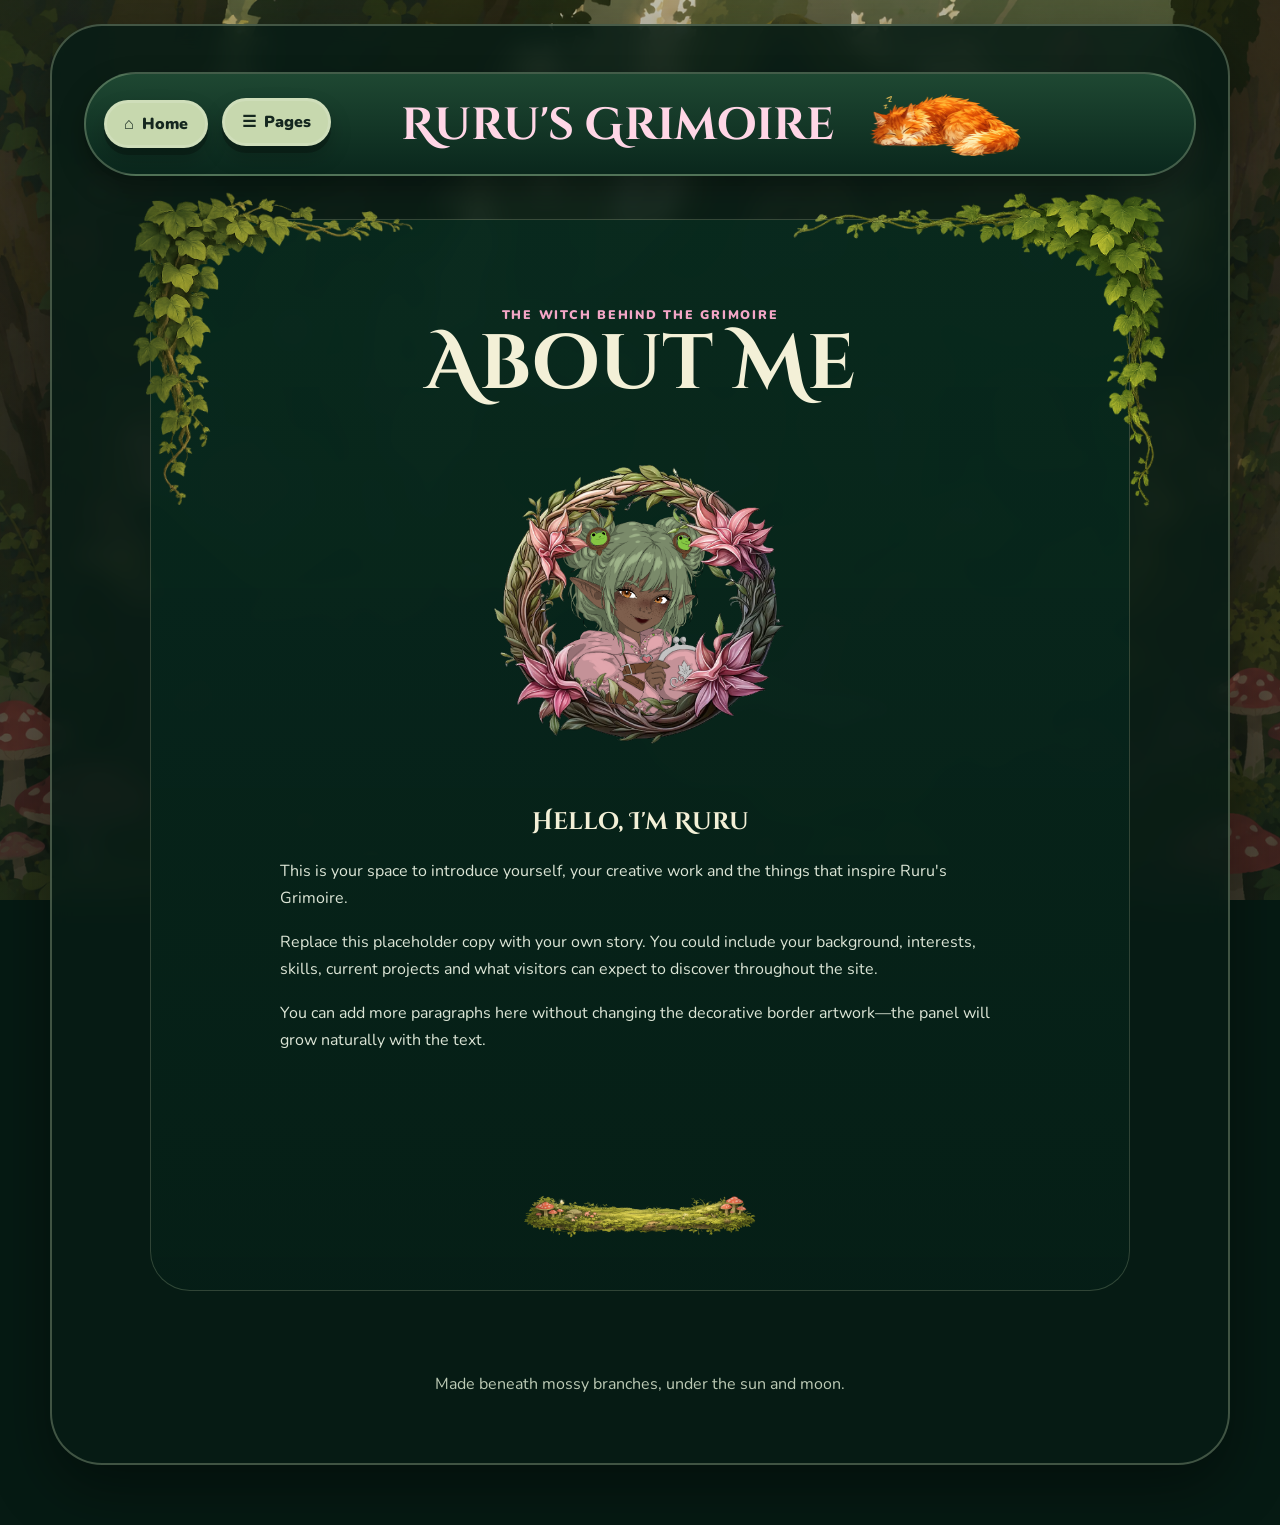
==== commit 1633639d: "Add files via upload" ====
--- a/about.html
+++ b/about.html
@@ -5,7 +5,7 @@
 <link rel="icon" type="image/png" sizes="64x64" href="./images/favicon.png?v=2">
 <link rel="shortcut icon" type="image/png" href="./images/favicon.png?v=2">
 <link rel="apple-touch-icon" href="./images/favicon.png?v=2">
-<link rel="stylesheet" href="styles.css?v=20260717-navbar-moss-slot">
+<link rel="stylesheet" href="styles.css?v=20260717-corner-about-positioning">
 <script defer src="script.js"></script>
 </head>
 <body class="site-background-page about-page"><main class="page-shell"><div class="central-panel"><header class="topbar">
--- a/styles.css
+++ b/styles.css
@@ -2010,3 +2010,25 @@
   }
 }
 
+
+/* July 2026 precise corner and About Me positioning adjustments. */
+.home-page .home-feature-panel .panel-corner-tl {
+  left: calc(var(--corner-top-left-offset-x) - 1.5cm) !important;
+}
+
+.home-page .home-feature-panel .panel-corner-tr {
+  top: calc(var(--corner-top-offset-y) - 1.5in) !important;
+}
+
+/* Move the complete About Me content section, including its corner artwork,
+   farther below the top navigation. */
+.about-page .about-panel {
+  margin-top: 1.5cm !important;
+}
+
+/* About Me border artwork is intentionally static. */
+.about-page .about-panel .panel-corner {
+  animation: none !important;
+  transform: none !important;
+  will-change: auto !important;
+}
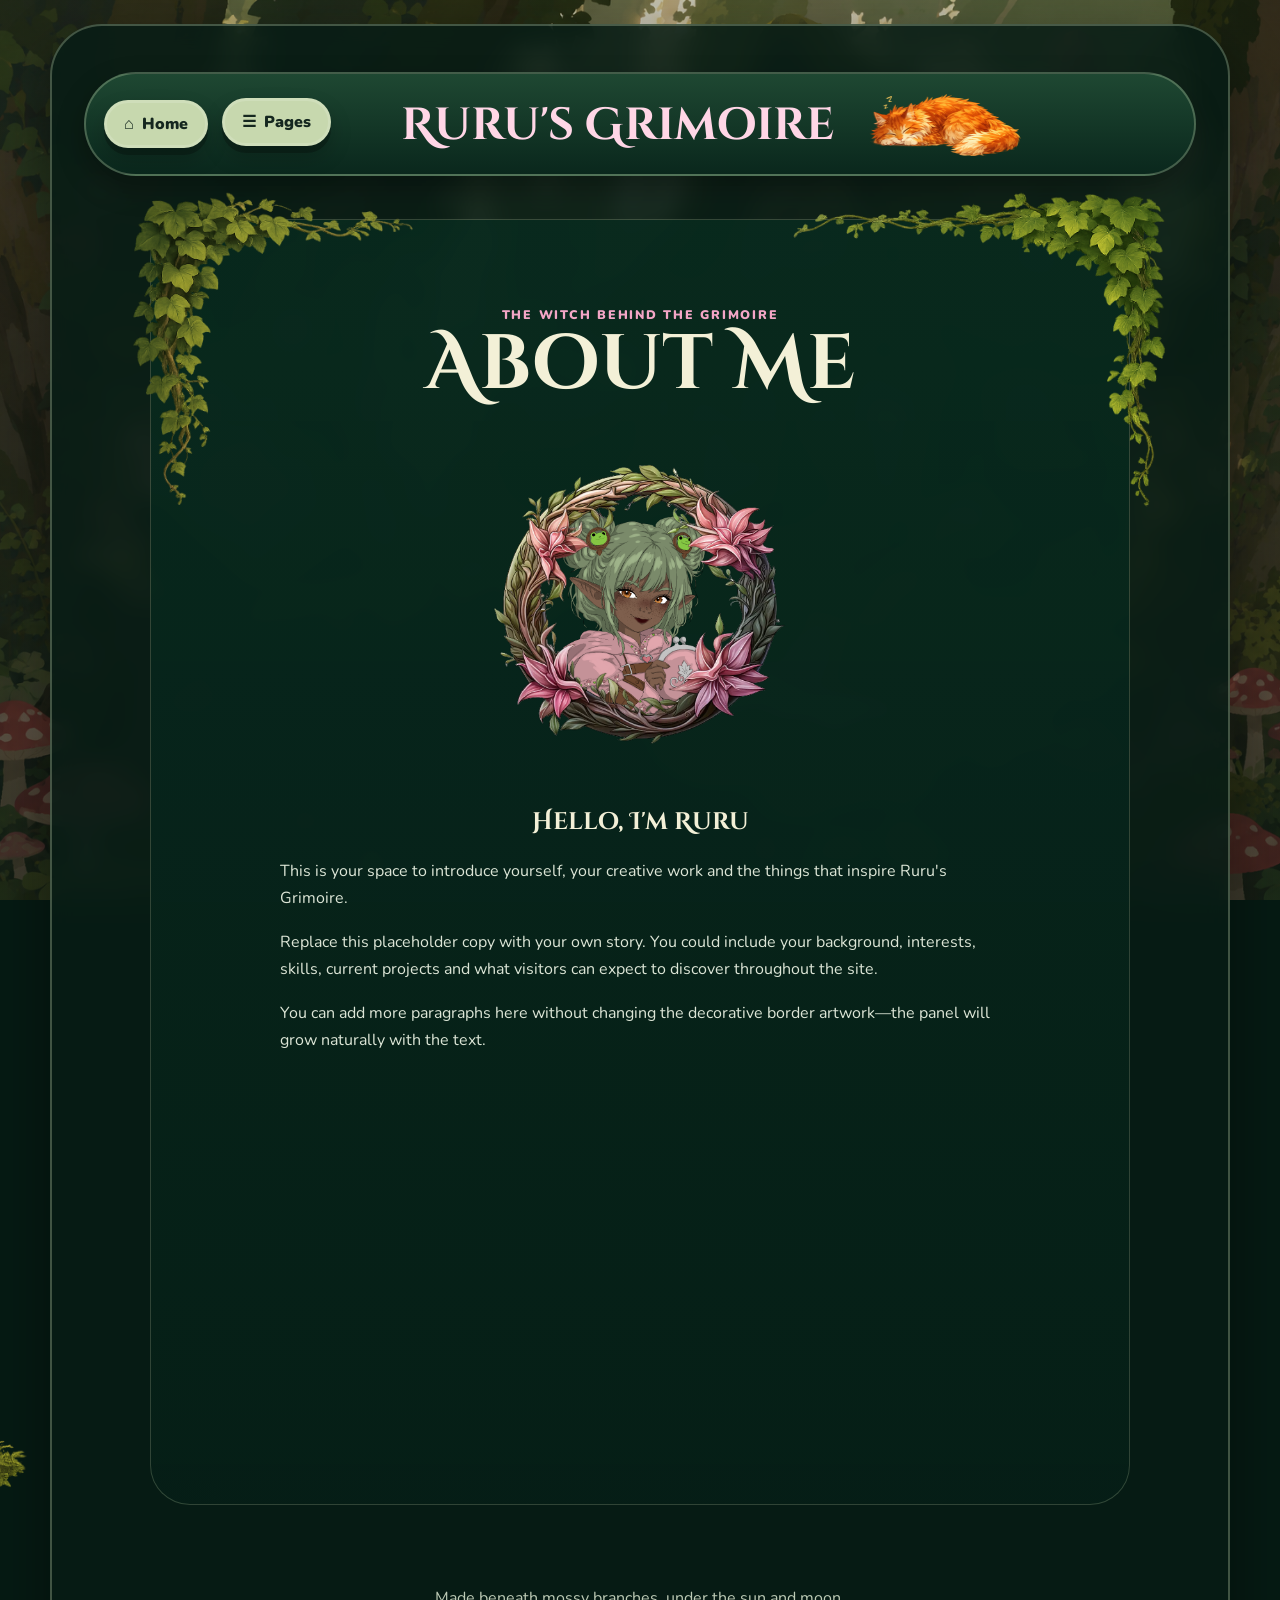
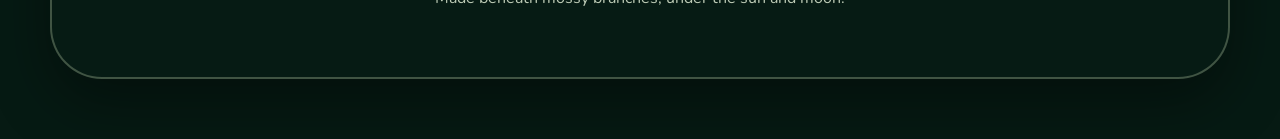
==== commit a278cbe8: "Add files via upload" ====
--- a/about.html
+++ b/about.html
@@ -5,7 +5,7 @@
 <link rel="icon" type="image/png" sizes="64x64" href="./images/favicon.png?v=2">
 <link rel="shortcut icon" type="image/png" href="./images/favicon.png?v=2">
 <link rel="apple-touch-icon" href="./images/favicon.png?v=2">
-<link rel="stylesheet" href="styles.css?v=20260717-corner-about-positioning">
+<link rel="stylesheet" href="styles.css?v=20260717-moss-layering">
 <script defer src="script.js"></script>
 </head>
 <body class="site-background-page about-page"><main class="page-shell"><div class="central-panel"><header class="topbar">
--- a/styles.css
+++ b/styles.css
@@ -2032,3 +2032,48 @@
   transform: none !important;
   will-change: auto !important;
 }
+
+/* July 2026: enlarged About Me moss floor and decorative artwork layering. */
+.about-page {
+  --about-moss-floor-height: clamp(270px, 39vw, 495px);
+  --about-moss-floor-width: min(336%, 3120px);
+}
+
+.about-page .about-moss-floor {
+  position: relative;
+  left: 50%;
+  z-index: 6;
+  margin-top: calc(clamp(4px, 1vw, 12px) + 1.5cm);
+  margin-bottom: calc(clamp(144px, 21vw, 258px) * -1);
+  transform: translateX(-50%);
+}
+
+/* Outside About Me, all corner artwork sits over page content.
+   Bottom corner/border artwork remains the highest decorative layer. */
+body:not(.about-page) .panel-corner {
+  z-index: 30 !important;
+}
+
+body:not(.about-page) .panel-corner-bl,
+body:not(.about-page) .panel-corner-br,
+body:not(.about-page) .panel-decor .moss-bottom {
+  z-index: 31 !important;
+}
+
+@media (max-width: 760px) {
+  .about-page {
+    --about-moss-floor-height: clamp(216px, 60vw, 375px);
+    --about-moss-floor-width: 330%;
+  }
+
+  .about-page .about-moss-floor {
+    margin-bottom: calc(clamp(126px, 21vw, 204px) * -1);
+  }
+}
+
+@media (max-width: 460px) {
+  .about-page {
+    --about-moss-floor-height: clamp(186px, 75vw, 315px);
+    --about-moss-floor-width: 324%;
+  }
+}
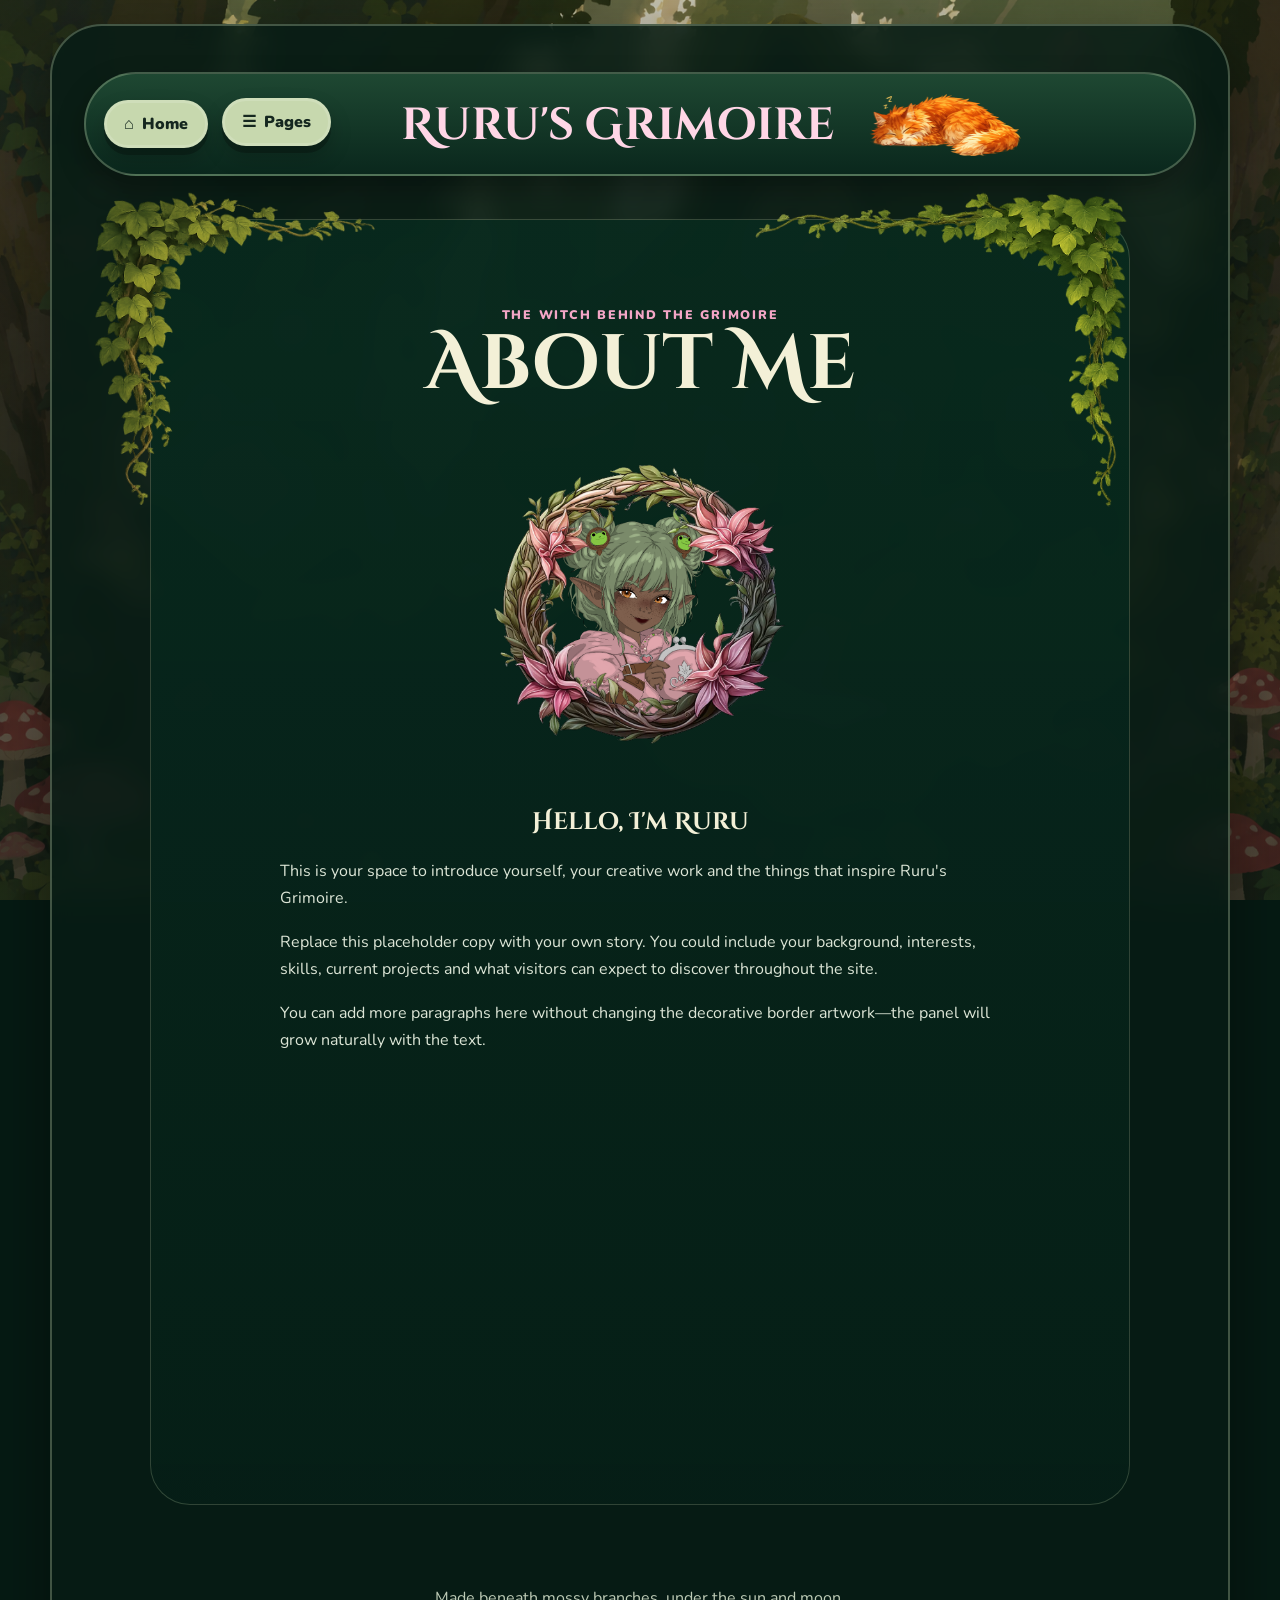
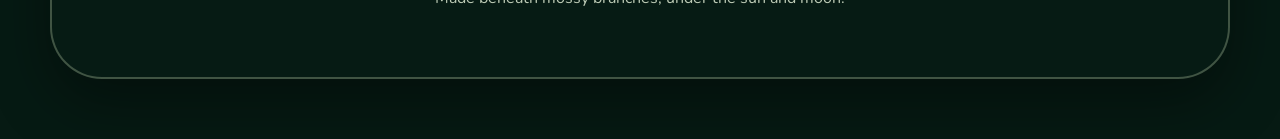
==== commit 507337b8: "Add files via upload" ====
--- a/about.html
+++ b/about.html
@@ -5,7 +5,7 @@
 <link rel="icon" type="image/png" sizes="64x64" href="./images/favicon.png?v=2">
 <link rel="shortcut icon" type="image/png" href="./images/favicon.png?v=2">
 <link rel="apple-touch-icon" href="./images/favicon.png?v=2">
-<link rel="stylesheet" href="styles.css?v=20260717-moss-layering">
+<link rel="stylesheet" href="styles.css?v=20260717-final-corner-moss-alignment">
 <script defer src="script.js"></script>
 </head>
 <body class="site-background-page about-page"><main class="page-shell"><div class="central-panel"><header class="topbar">
--- a/styles.css
+++ b/styles.css
@@ -2077,3 +2077,53 @@
     --about-moss-floor-width: 324%;
   }
 }
+
+/* July 2026: final homepage and About Me decorative alignment refinements. */
+
+/* Let the homepage top artwork participate in the page-level stacking order,
+   then move the left corner 1 cm down and right from its previous position. */
+.home-page .home-feature-panel {
+  isolation: auto !important;
+}
+
+.home-page .home-feature-panel .panel-corner-tl {
+  left: calc(var(--corner-top-left-offset-x) - 0.5cm) !important;
+  top: calc(var(--corner-top-offset-y) + 1cm) !important;
+}
+
+/* The top-right corner intentionally overlaps the navigation bar. */
+.home-page .home-feature-panel .panel-corner-tr {
+  z-index: 1101 !important;
+}
+
+/* Shift both About Me top borders 1 cm to the left while retaining their Y positions. */
+.about-page .about-panel .panel-corner-tl {
+  left: calc(var(--about-corner-left-offset-x) - 1cm) !important;
+}
+
+.about-page .about-panel .panel-corner-tr {
+  right: calc(var(--about-corner-right-offset-x) + 1cm) !important;
+}
+
+/* Slightly enlarge the moss floor and centre its true midpoint on the About Me panel. */
+.about-page {
+  --about-moss-floor-width: min(360%, 3340px);
+}
+
+.about-page .about-moss-floor {
+  left: auto;
+  margin-left: 50%;
+  transform: translateX(-50%);
+}
+
+@media (max-width: 760px) {
+  .about-page {
+    --about-moss-floor-width: 352%;
+  }
+}
+
+@media (max-width: 460px) {
+  .about-page {
+    --about-moss-floor-width: 344%;
+  }
+}
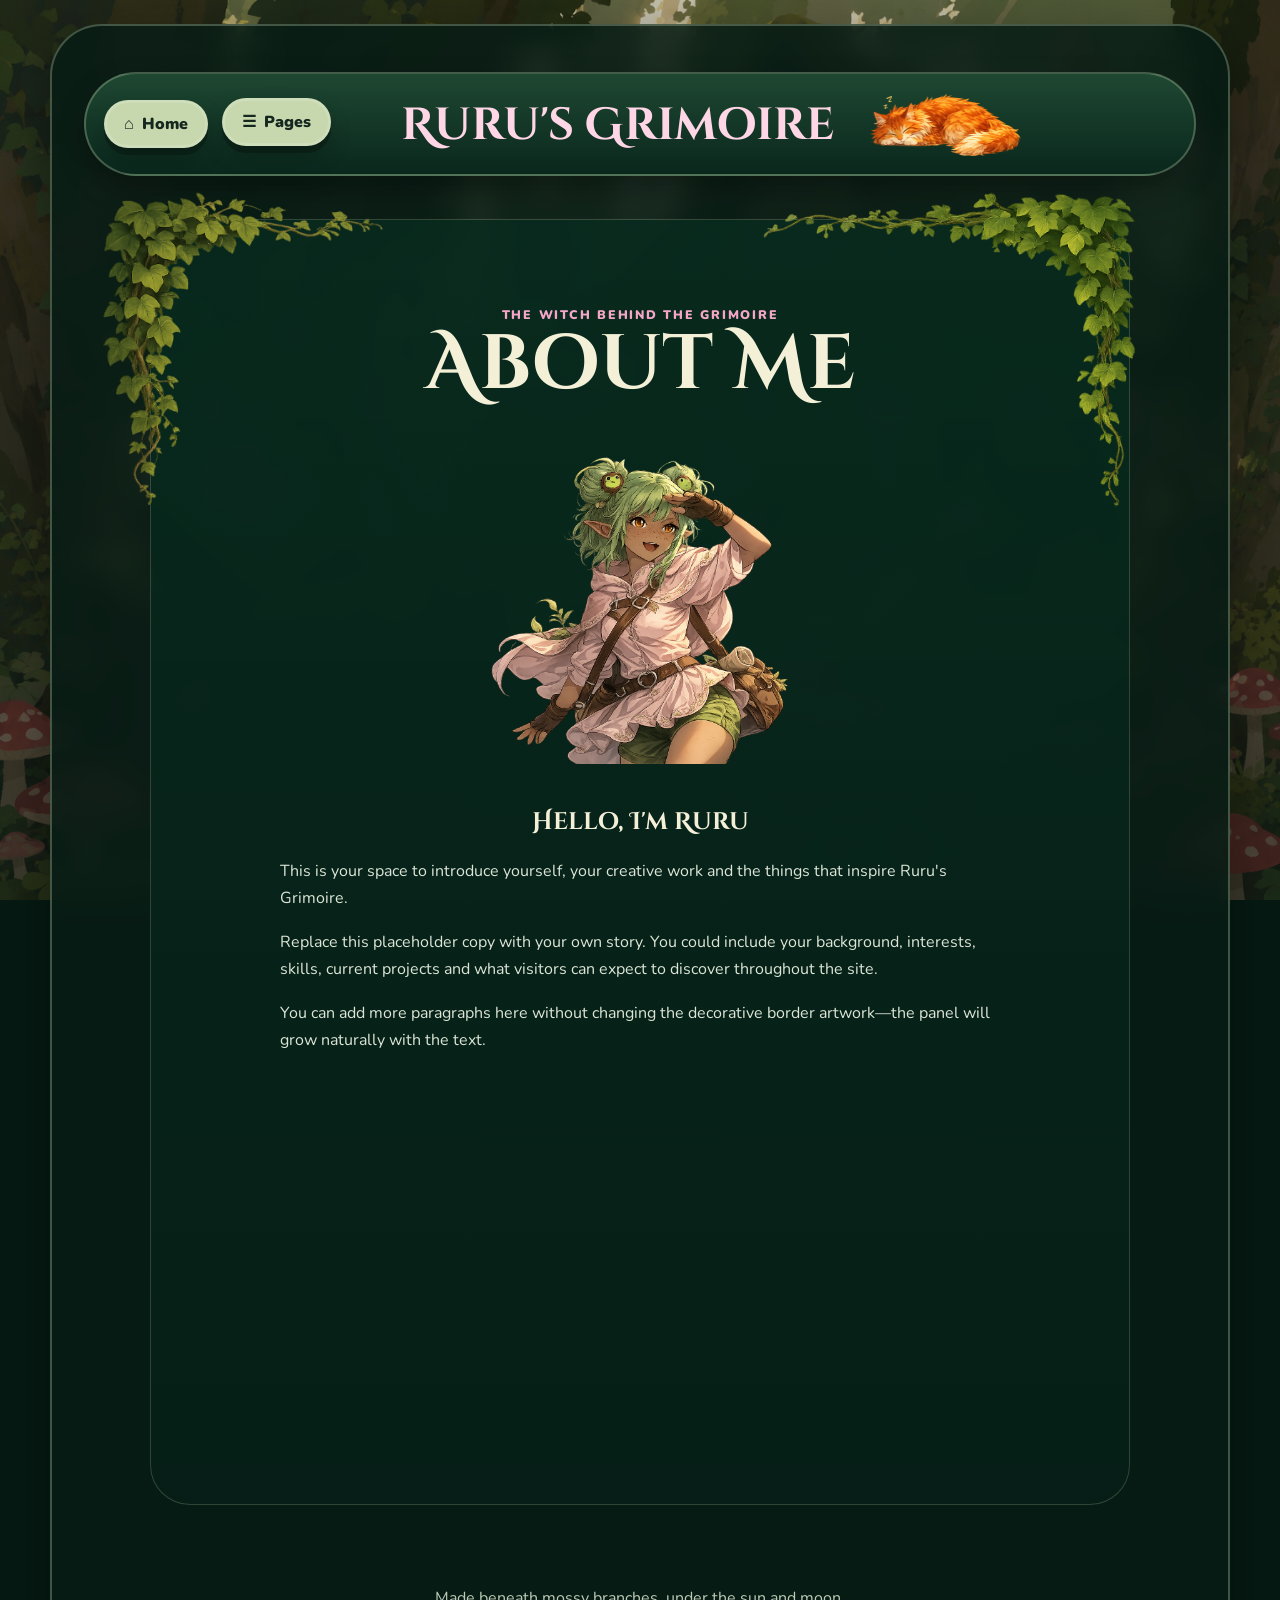
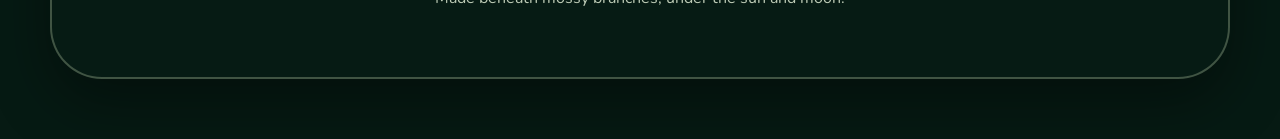
==== commit fb962f3b: "Add files via upload" ====
--- a/about.html
+++ b/about.html
@@ -5,7 +5,7 @@
 <link rel="icon" type="image/png" sizes="64x64" href="./images/favicon.png?v=2">
 <link rel="shortcut icon" type="image/png" href="./images/favicon.png?v=2">
 <link rel="apple-touch-icon" href="./images/favicon.png?v=2">
-<link rel="stylesheet" href="styles.css?v=20260717-final-corner-moss-alignment">
+<link rel="stylesheet" href="styles.css?v=20260717-moss-corners-fixed">
 <script defer src="script.js"></script>
 </head>
 <body class="site-background-page about-page"><main class="page-shell"><div class="central-panel"><header class="topbar">
--- a/styles.css
+++ b/styles.css
@@ -2127,3 +2127,74 @@
     --about-moss-floor-width: 344%;
   }
 }
+
+
+/* July 2026: corrected moss centring and final corner placement. */
+
+/* The homepage top-right decoration is a direct child of the central panel so
+   it can genuinely render above the navigation bar. */
+.home-page .central-panel > .home-top-corner-tr {
+  position: absolute !important;
+  display: block !important;
+  top: 16px !important;
+  right: var(--corner-top-right-offset-x) !important;
+  width: clamp(380px, 42vw, var(--corner-top-size)) !important;
+  height: auto !important;
+  aspect-ratio: 1 / 1 !important;
+  z-index: 3000 !important;
+  background-image: url("images/panel-corner-tr.png") !important;
+  background-repeat: no-repeat !important;
+  background-position: center !important;
+  background-size: contain !important;
+  animation: none !important;
+  transform: none !important;
+  pointer-events: none !important;
+}
+
+/* Nudge both About Me top borders a few pixels right from their last position. */
+.about-page .about-panel .panel-corner-tl {
+  left: calc(var(--about-corner-left-offset-x) - 1cm + 8px) !important;
+}
+
+.about-page .about-panel .panel-corner-tr {
+  right: calc(var(--about-corner-right-offset-x) + 1cm - 8px) !important;
+}
+
+/* Re-centre the oversized moss floor from the panel's midpoint. */
+.about-page .about-moss-floor {
+  position: relative !important;
+  left: 50% !important;
+  margin-left: 0 !important;
+  transform: translateX(-50%) !important;
+  width: var(--about-moss-floor-width) !important;
+  background-position: center bottom !important;
+}
+
+/* Slightly reduce the homepage bottom-right corner and move it left/down. */
+.home-page .home-feature-panel .panel-corner-br {
+  width: calc(var(--corner-bottom-size) * 0.9) !important;
+  right: calc(var(--corner-bottom-right-offset-x) + 10px) !important;
+  bottom: calc(var(--corner-bottom-right-offset-y) - 8px) !important;
+}
+
+@media (max-width: 900px) {
+  .home-page .central-panel > .home-top-corner-tr {
+    top: 18px !important;
+    width: clamp(300px, 48vw, 420px) !important;
+  }
+}
+
+@media (max-width: 620px) {
+  .home-page .central-panel > .home-top-corner-tr {
+    top: 22px !important;
+    width: clamp(230px, 58vw, 330px) !important;
+  }
+
+  .about-page .about-panel .panel-corner-tl {
+    left: calc(var(--about-corner-left-offset-x) - 1cm + 5px) !important;
+  }
+
+  .about-page .about-panel .panel-corner-tr {
+    right: calc(var(--about-corner-right-offset-x) + 1cm - 5px) !important;
+  }
+}
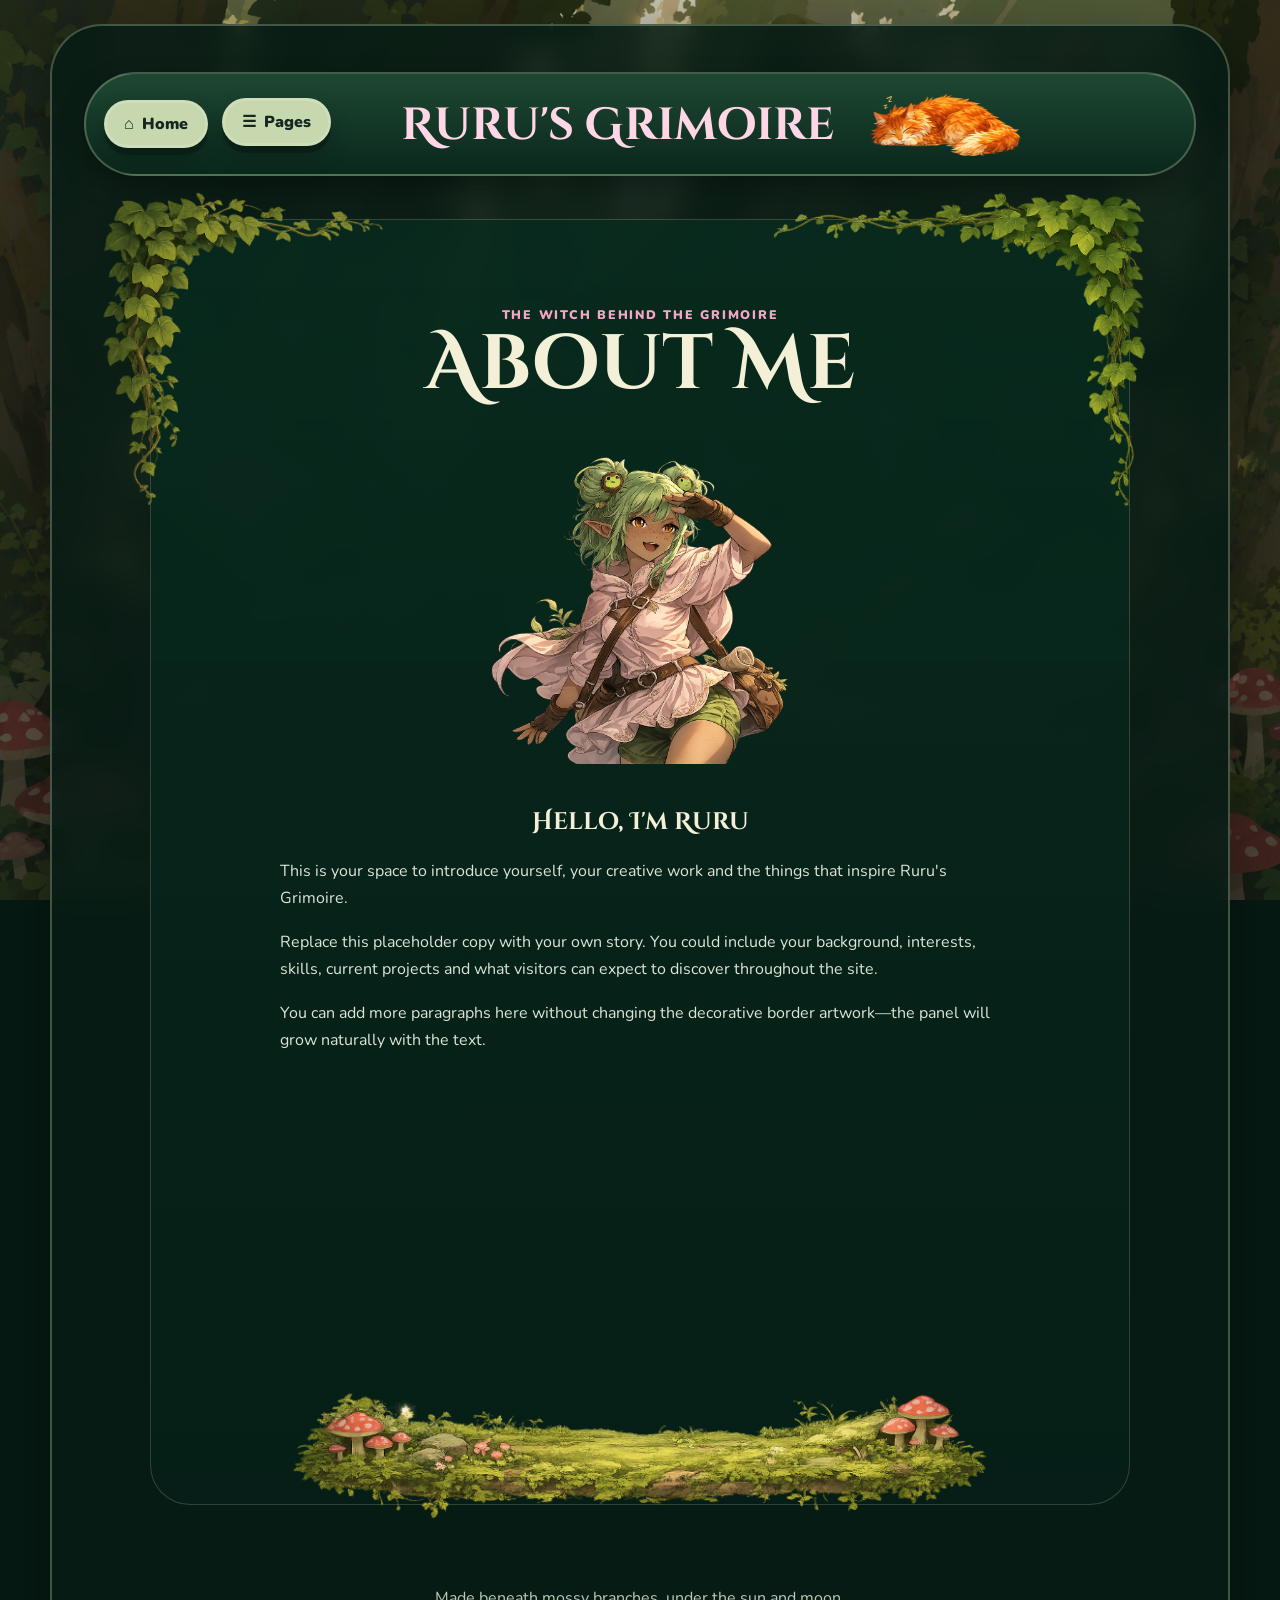
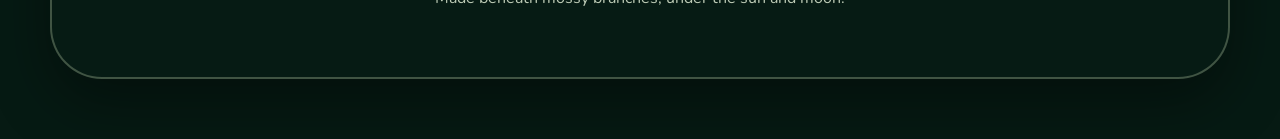
==== commit 29f2e5f5: "Add files via upload" ====
--- a/about.html
+++ b/about.html
@@ -5,7 +5,7 @@
 <link rel="icon" type="image/png" sizes="64x64" href="./images/favicon.png?v=2">
 <link rel="shortcut icon" type="image/png" href="./images/favicon.png?v=2">
 <link rel="apple-touch-icon" href="./images/favicon.png?v=2">
-<link rel="stylesheet" href="styles.css?v=20260717-moss-corners-fixed">
+<link rel="stylesheet" href="styles.css?v=20260717-stable-corner-controls">
 <script defer src="script.js"></script>
 </head>
 <body class="site-background-page about-page"><main class="page-shell"><div class="central-panel"><header class="topbar">
@@ -37,5 +37,5 @@
 <p>You can add more paragraphs here without changing the decorative border artwork—the panel will grow naturally with the text.</p>
 </div>
 </div>
-<div class="about-moss-floor" role="img" aria-label="Decorative moss floor border"></div>
+<div class="about-moss-anchor" aria-hidden="true"><div class="about-moss-floor" role="img" aria-label="Decorative moss floor border"></div></div>
 </section><footer class="footer"><p>Made beneath mossy branches, under the sun and moon.</p></footer></div></main></body></html>
--- a/styles.css
+++ b/styles.css
@@ -2198,3 +2198,73 @@
     right: calc(var(--about-corner-right-offset-x) + 1cm - 5px) !important;
   }
 }
+
+
+/* July 2026: stable page-specific decorative positioning controls. */
+:root {
+  --home-top-left-adjust-x: -10px;
+  --home-top-left-adjust-y: 0px;
+  --home-top-right-x: calc(var(--corner-top-right-offset-x) + 15px);
+  --home-top-right-y: -9px;
+
+  --about-top-right-extra-x: -18px;
+}
+
+/* Homepage final corner positions. */
+.home-page .home-feature-panel .panel-corner-tl {
+  left: calc(var(--corner-top-left-offset-x) - 0.5cm + var(--home-top-left-adjust-x)) !important;
+  top: calc(var(--corner-top-offset-y) + 1cm + var(--home-top-left-adjust-y)) !important;
+}
+
+.home-page .central-panel > .home-top-corner-tr {
+  top: var(--home-top-right-y) !important;
+  right: var(--home-top-right-x) !important;
+}
+
+/* About Me: move only the top-right border a few pixels farther right. */
+.about-page .about-panel .panel-corner-tr {
+  right: calc(var(--about-corner-right-offset-x) + 1cm + var(--about-top-right-extra-x)) !important;
+}
+
+/* A full-width anchor keeps the oversized moss artwork centred on the same
+   vertical centreline as profile.png, regardless of the artwork width. */
+.about-page .about-moss-anchor {
+  position: relative;
+  width: 100%;
+  height: var(--about-moss-floor-height);
+  flex: 0 0 var(--about-moss-floor-height);
+  margin-top: calc(clamp(4px, 1vw, 12px) + 1.5cm);
+  margin-bottom: calc(clamp(144px, 21vw, 258px) * -1);
+  overflow: visible;
+  pointer-events: none;
+}
+
+.about-page .about-moss-anchor .about-moss-floor {
+  position: absolute !important;
+  left: 50% !important;
+  right: auto !important;
+  bottom: 0 !important;
+  width: var(--about-moss-floor-width) !important;
+  height: 100% !important;
+  margin: 0 !important;
+  transform: translateX(-50%) !important;
+  background-position: center bottom !important;
+  background-size: contain !important;
+}
+
+@media (max-width: 900px) {
+  :root {
+    --home-top-left-adjust-x: -8px;
+    --home-top-right-x: calc(var(--corner-top-right-offset-x) + 12px);
+    --home-top-right-y: -7px;
+  }
+}
+
+@media (max-width: 620px) {
+  :root {
+    --home-top-left-adjust-x: -6px;
+    --home-top-right-x: calc(var(--corner-top-right-offset-x) + 9px);
+    --home-top-right-y: -4px;
+    --about-top-right-extra-x: -12px;
+  }
+}
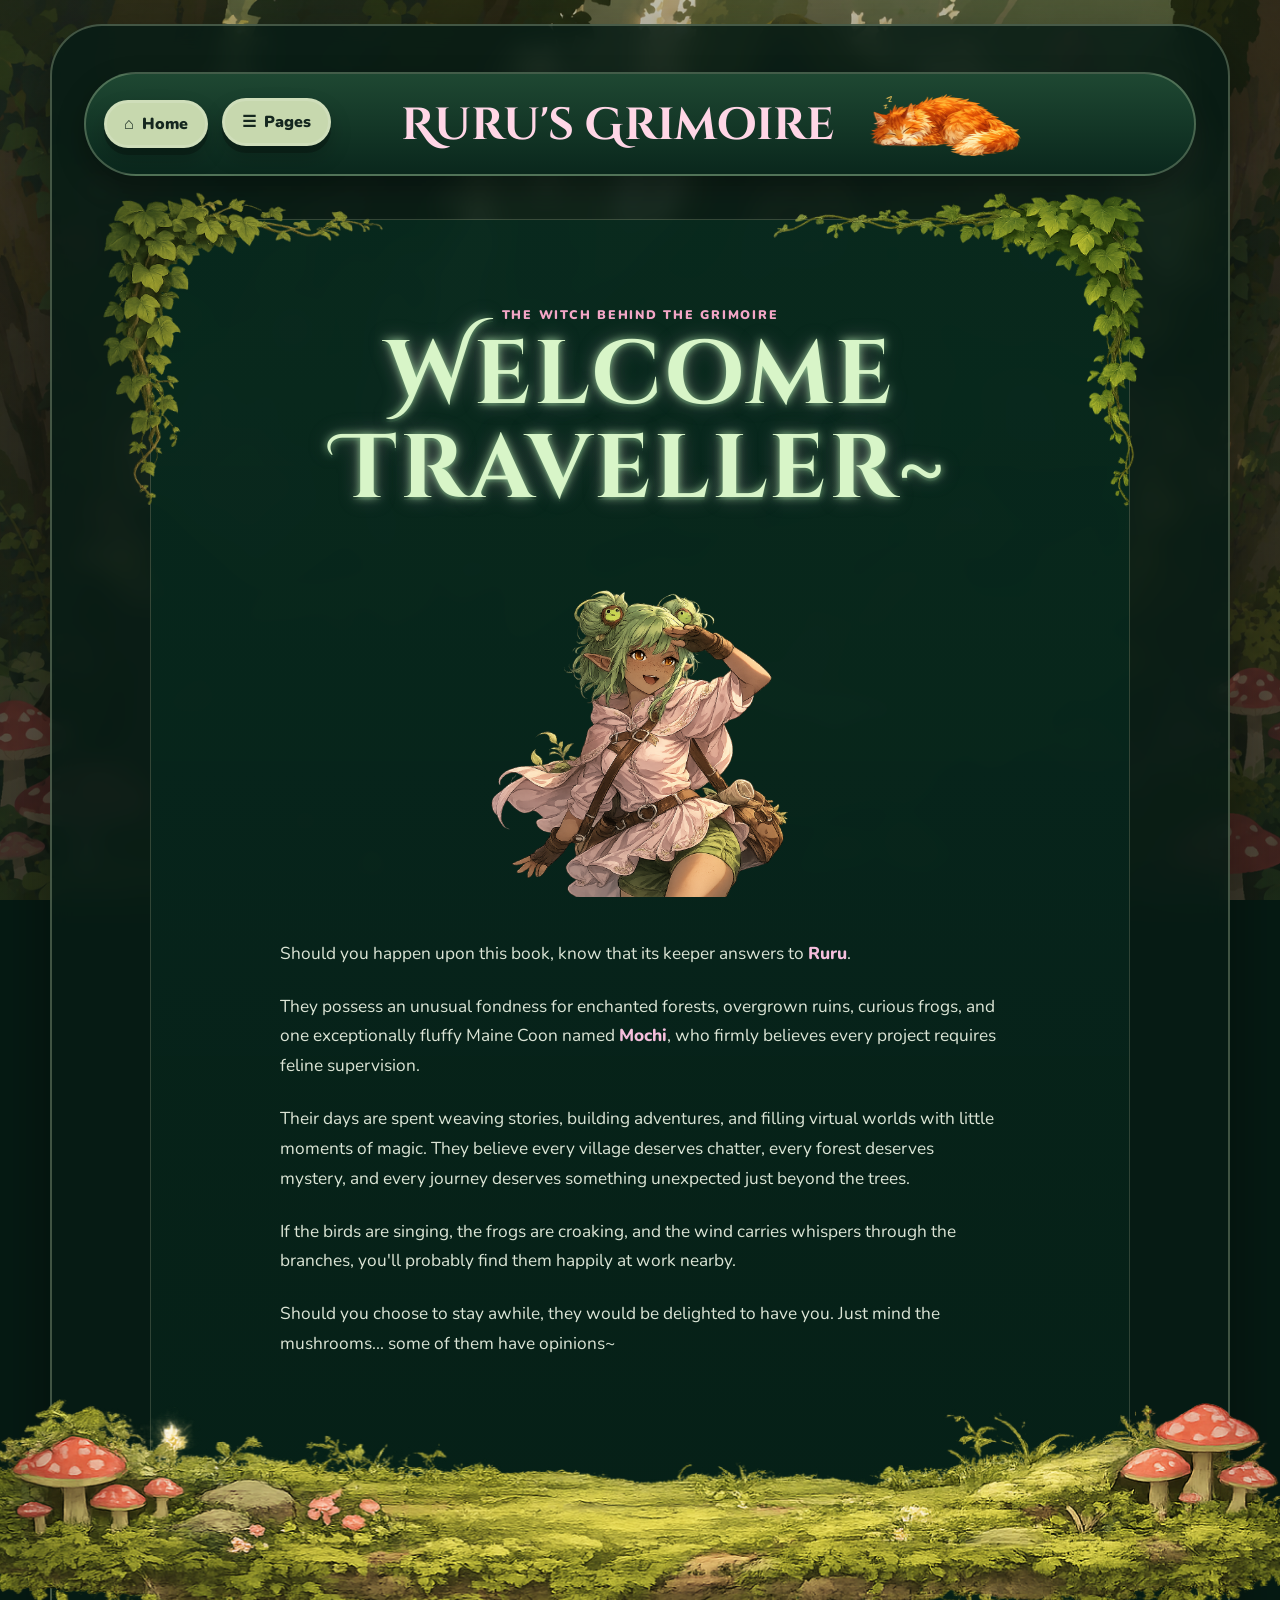
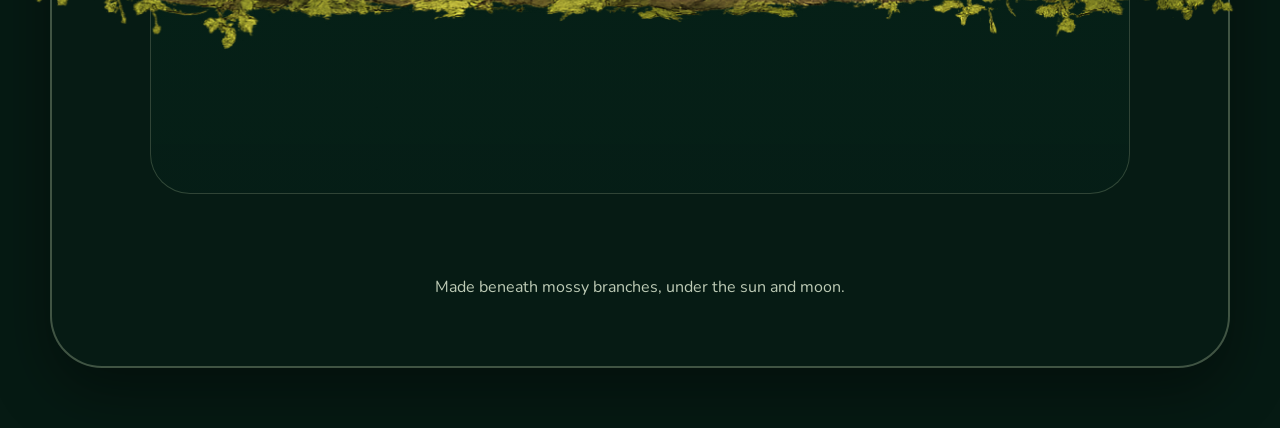
==== commit 12464856: "Add files via upload" ====
--- a/about.html
+++ b/about.html
@@ -5,7 +5,7 @@
 <link rel="icon" type="image/png" sizes="64x64" href="./images/favicon.png?v=2">
 <link rel="shortcut icon" type="image/png" href="./images/favicon.png?v=2">
 <link rel="apple-touch-icon" href="./images/favicon.png?v=2">
-<link rel="stylesheet" href="styles.css?v=20260717-stable-corner-controls">
+<link rel="stylesheet" href="styles.css?v=20260717-welcome-traveller">
 <script defer src="script.js"></script>
 </head>
 <body class="site-background-page about-page"><main class="page-shell"><div class="central-panel"><header class="topbar">
@@ -26,15 +26,16 @@
 <span class="panel-corner panel-corner-tr" aria-hidden="true"></span>
 <div class="about-heading">
 <div class="eyebrow">The witch behind the grimoire</div>
-<h1>About Me</h1>
+<h1>Welcome Traveller~</h1>
 </div>
 <div class="about-profile-image" role="img" aria-label="Profile image"></div>
 <div class="about-text-frame">
 <div class="about-text-content">
-<h2>Hello, I'm Ruru</h2>
-<p>This is your space to introduce yourself, your creative work and the things that inspire Ruru's Grimoire.</p>
-<p>Replace this placeholder copy with your own story. You could include your background, interests, skills, current projects and what visitors can expect to discover throughout the site.</p>
-<p>You can add more paragraphs here without changing the decorative border artwork—the panel will grow naturally with the text.</p>
+<p>Should you happen upon this book, know that its keeper answers to <strong>Ruru</strong>.</p>
+<p>They possess an unusual fondness for enchanted forests, overgrown ruins, curious frogs, and one exceptionally fluffy Maine Coon named <strong>Mochi</strong>, who firmly believes every project requires feline supervision.</p>
+<p>Their days are spent weaving stories, building adventures, and filling virtual worlds with little moments of magic. They believe every village deserves chatter, every forest deserves mystery, and every journey deserves something unexpected just beyond the trees.</p>
+<p>If the birds are singing, the frogs are croaking, and the wind carries whispers through the branches, you'll probably find them happily at work nearby.</p>
+<p>Should you choose to stay awhile, they would be delighted to have you. Just mind the mushrooms... some of them have opinions~</p>
 </div>
 </div>
 <div class="about-moss-anchor" aria-hidden="true"><div class="about-moss-floor" role="img" aria-label="Decorative moss floor border"></div></div>
--- a/styles.css
+++ b/styles.css
@@ -2268,3 +2268,62 @@
     --about-top-right-extra-x: -12px;
   }
 }
+
+/* July 2026: double the displayed About Me moss artwork while retaining its
+   profile-centred anchor, and lift the homepage top-left decoration slightly. */
+:root {
+  --about-moss-display-scale: 2;
+  --home-top-left-adjust-y: -8px;
+}
+
+.about-page .about-moss-anchor .about-moss-floor {
+  transform: translateX(-50%) scale(var(--about-moss-display-scale)) !important;
+  transform-origin: center bottom !important;
+}
+
+@media (max-width: 900px) {
+  :root {
+    --home-top-left-adjust-y: -7px;
+  }
+}
+
+@media (max-width: 620px) {
+  :root {
+    --home-top-left-adjust-y: -5px;
+  }
+}
+
+
+/* July 2026: finished About Me introduction and illuminated welcome title. */
+.about-page .about-heading {
+  margin-bottom: clamp(8px, 1.4vw, 18px);
+}
+
+.about-page .about-heading h1 {
+  font-size: clamp(3rem, 7vw, 5.6rem);
+  line-height: 1.05;
+  letter-spacing: 0.035em;
+  color: #d8f5c8;
+  text-shadow:
+    0 0 8px rgba(184, 255, 181, 0.72),
+    0 0 20px rgba(240, 170, 209, 0.34),
+    0 3px 0 rgba(27, 67, 48, 0.5);
+}
+
+.about-page .about-text-content {
+  font-size: clamp(1rem, 1.35vw, 1.14rem);
+  line-height: 1.8;
+}
+
+.about-page .about-text-content p {
+  margin: 0 0 1.35em;
+}
+
+.about-page .about-text-content p:last-child {
+  margin-bottom: 0;
+}
+
+.about-page .about-text-content strong {
+  color: #f5bedc;
+  font-weight: 800;
+}
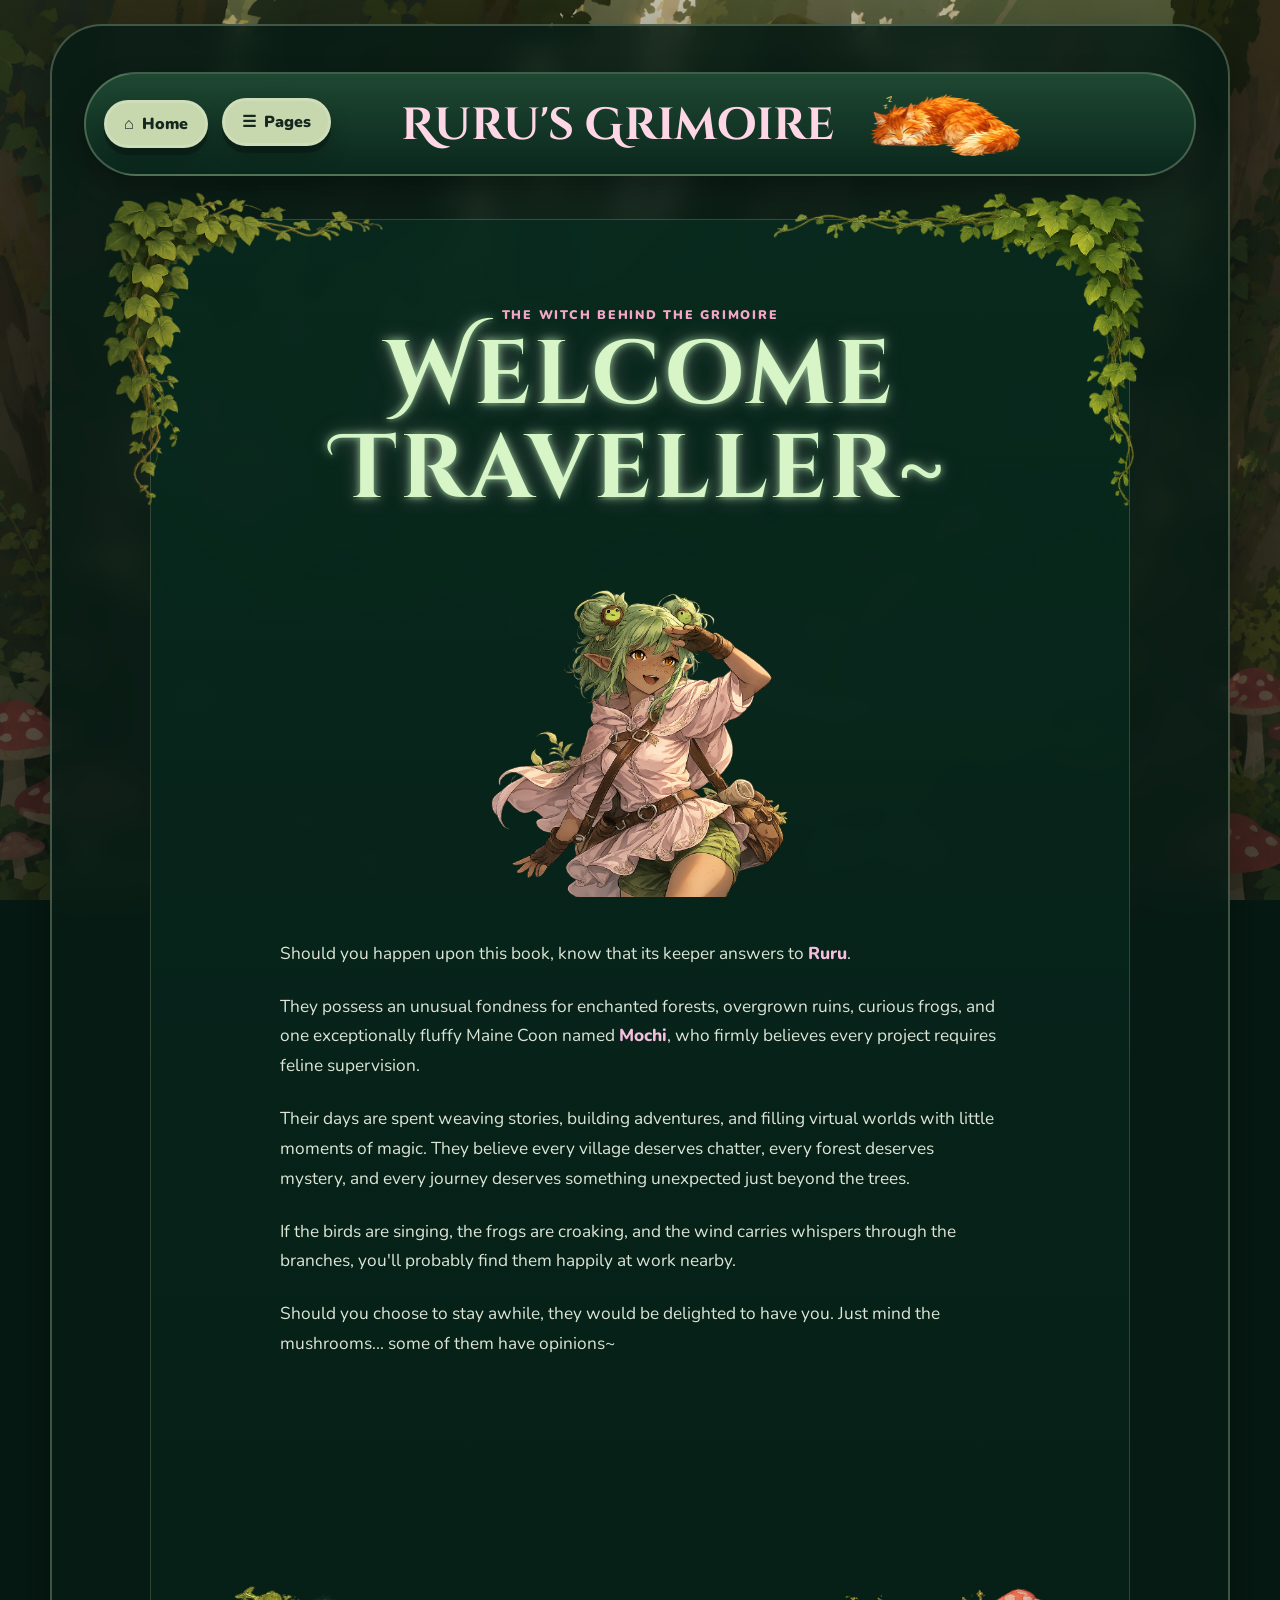
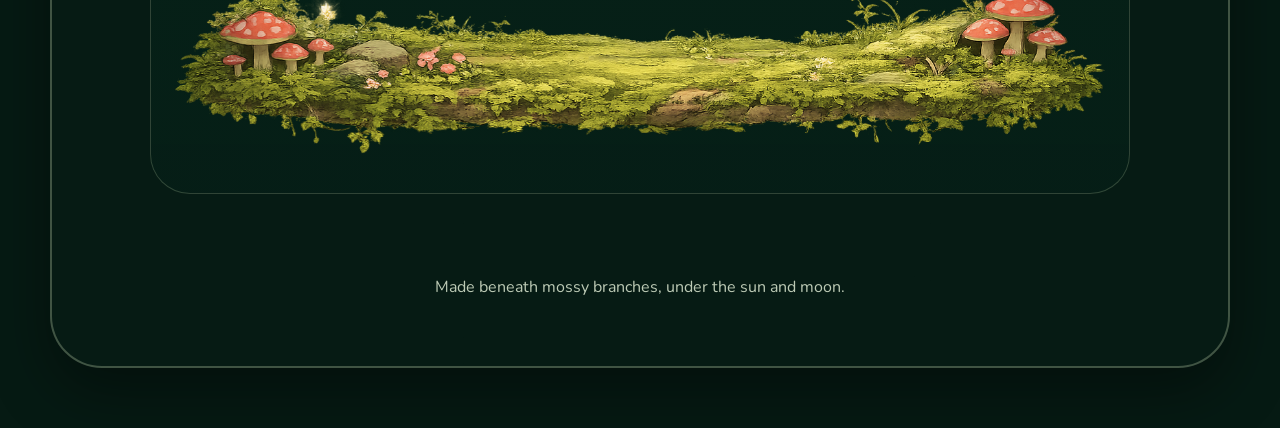
==== commit f6b477f1: "Add files via upload" ====
--- a/about.html
+++ b/about.html
@@ -5,7 +5,7 @@
 <link rel="icon" type="image/png" sizes="64x64" href="./images/favicon.png?v=2">
 <link rel="shortcut icon" type="image/png" href="./images/favicon.png?v=2">
 <link rel="apple-touch-icon" href="./images/favicon.png?v=2">
-<link rel="stylesheet" href="styles.css?v=20260717-welcome-traveller">
+<link rel="stylesheet" href="styles.css?v=20260717-journal-moss-final">
 <script defer src="script.js"></script>
 </head>
 <body class="site-background-page about-page"><main class="page-shell"><div class="central-panel"><header class="topbar">
--- a/styles.css
+++ b/styles.css
@@ -2272,7 +2272,7 @@
 /* July 2026: double the displayed About Me moss artwork while retaining its
    profile-centred anchor, and lift the homepage top-left decoration slightly. */
 :root {
-  --about-moss-display-scale: 2;
+  --about-moss-display-scale: 1.34;
   --home-top-left-adjust-y: -8px;
 }
 
@@ -2327,3 +2327,60 @@
   color: #f5bedc;
   font-weight: 800;
 }
+
+
+/* July 2026: polished Talk To Me development-blog article. */
+.talk-to-me-journal {
+  max-width: 940px;
+  margin: 0 auto;
+  padding: clamp(24px, 4vw, 48px);
+}
+
+.talk-to-me-journal h2 {
+  margin: 1.6em 0 0.65em;
+  font-size: clamp(1.7rem, 3vw, 2.35rem);
+  color: #d8f5c8;
+}
+
+.talk-to-me-journal h2:first-of-type {
+  margin-top: 1.1em;
+}
+
+.talk-to-me-journal p {
+  margin: 0 0 1.15em;
+  line-height: 1.8;
+}
+
+.talk-to-me-journal ul {
+  display: grid;
+  gap: 0.72rem;
+  margin: 0.8rem 0 1.5rem;
+  padding-left: 1.35rem;
+}
+
+.talk-to-me-journal li {
+  line-height: 1.65;
+  padding-left: 0.2rem;
+}
+
+.talk-to-me-journal .nested-feature-list {
+  margin-top: 0.75rem;
+  gap: 0.45rem;
+}
+
+.talk-to-me-journal .journal-signoff {
+  margin-top: 1.5rem;
+  font-weight: 800;
+  color: #d8f5c8;
+  text-align: center;
+  font-size: clamp(1.08rem, 1.8vw, 1.3rem);
+}
+
+.talk-to-me-journal .project-resource-links {
+  list-style: none;
+  padding-left: 0;
+}
+
+.talk-to-me-journal .project-resource-links a {
+  overflow-wrap: anywhere;
+}
